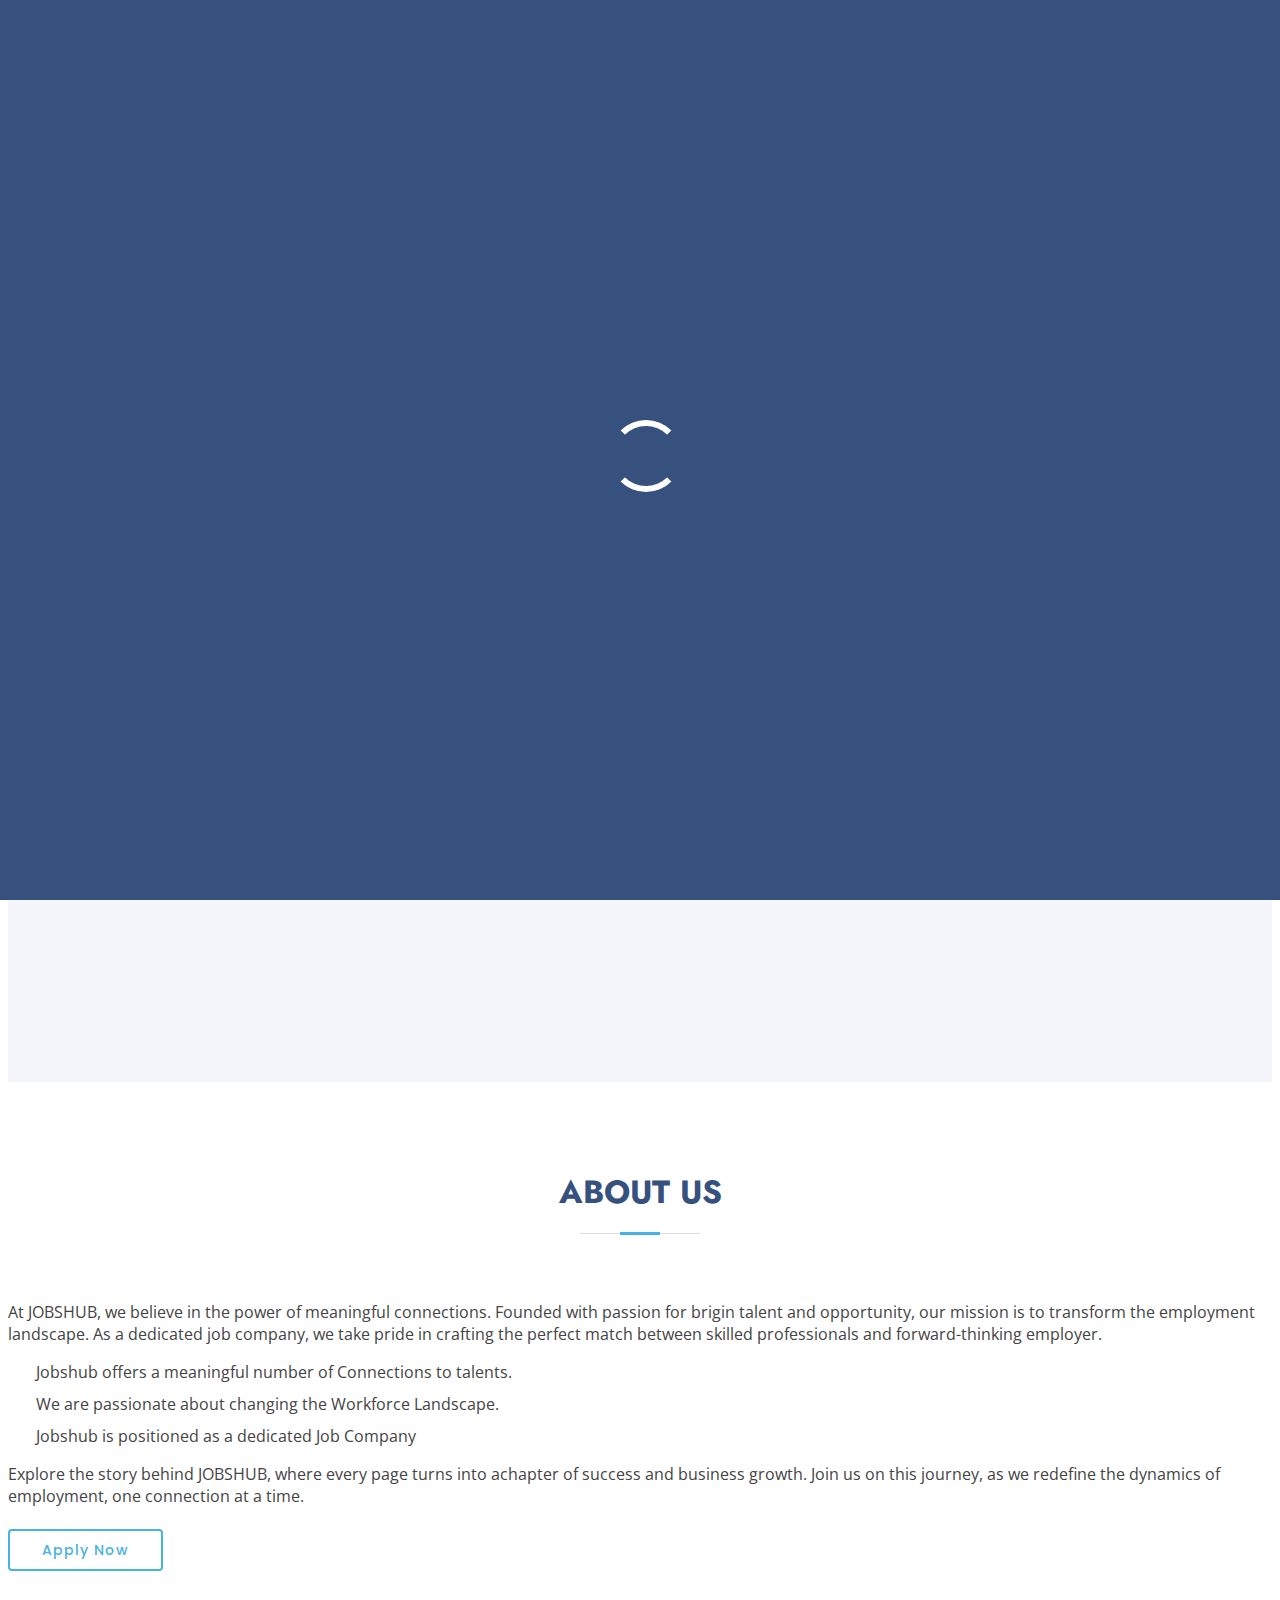
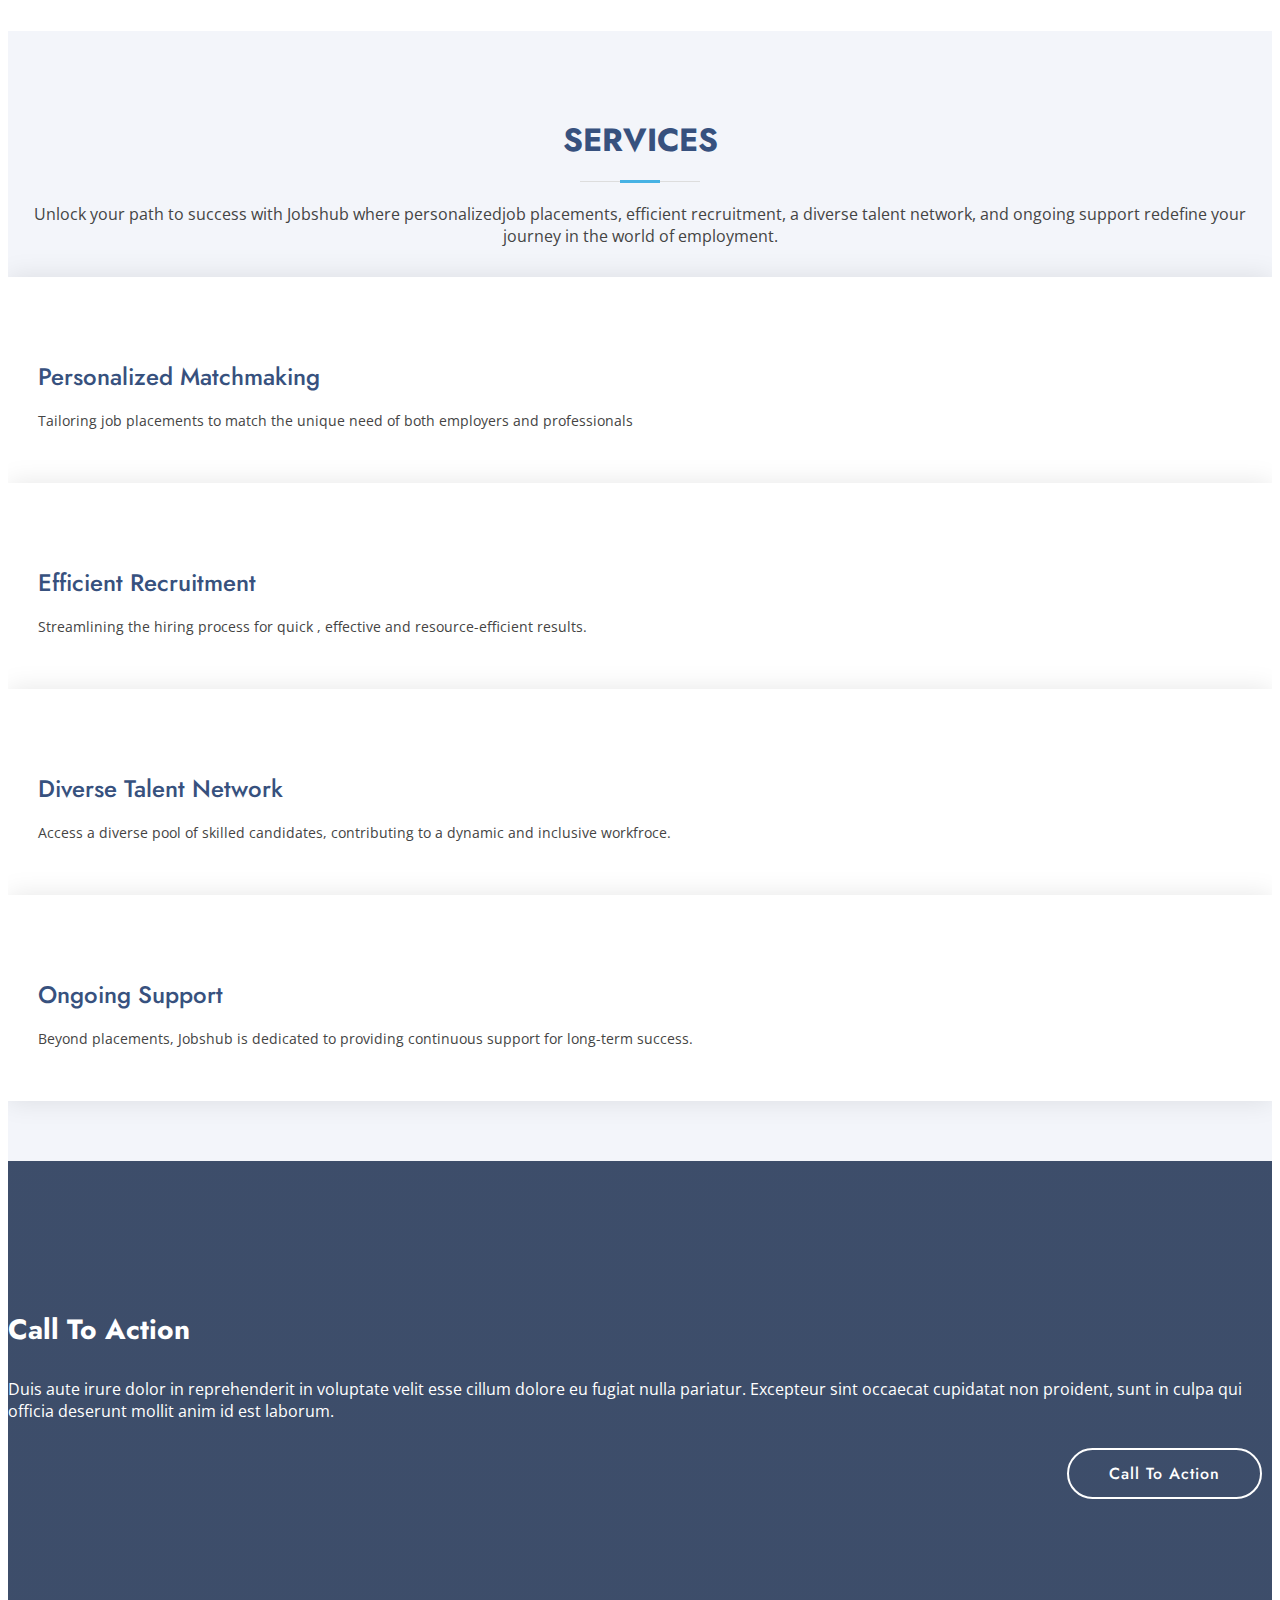
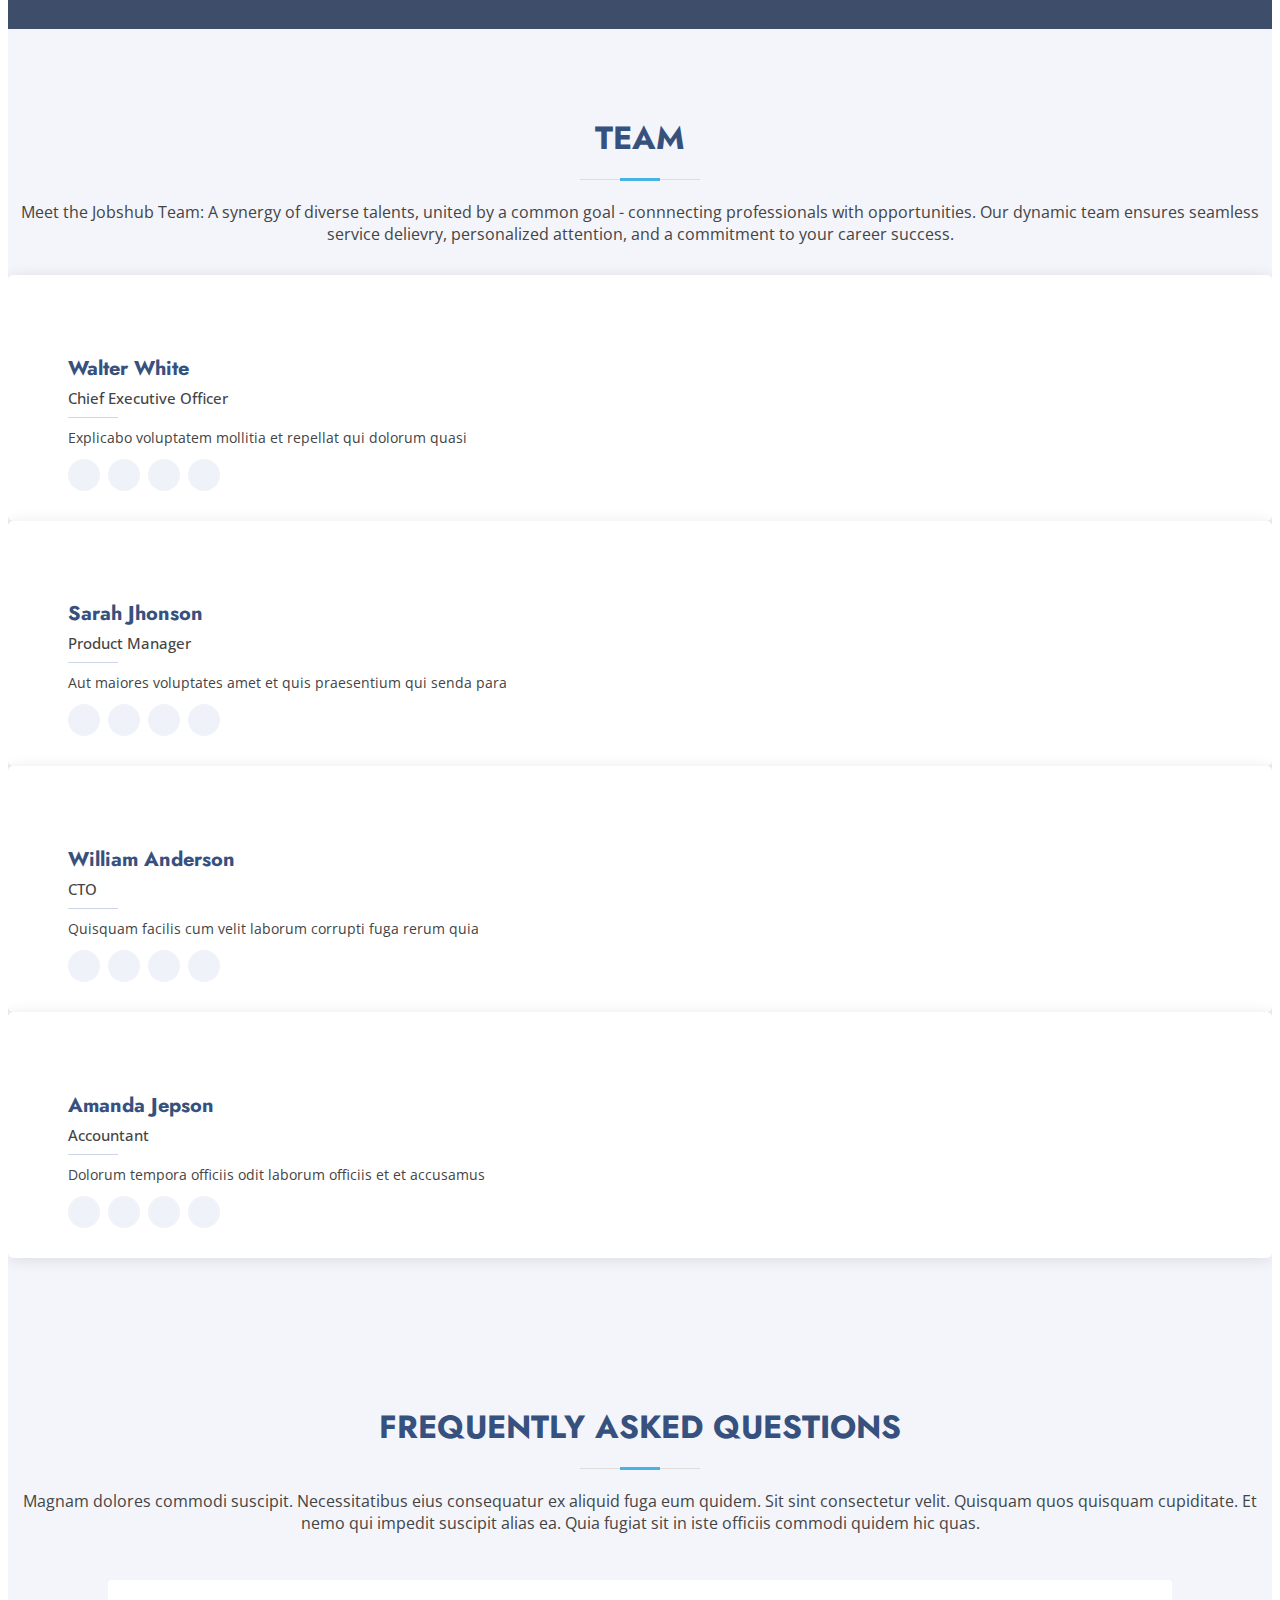
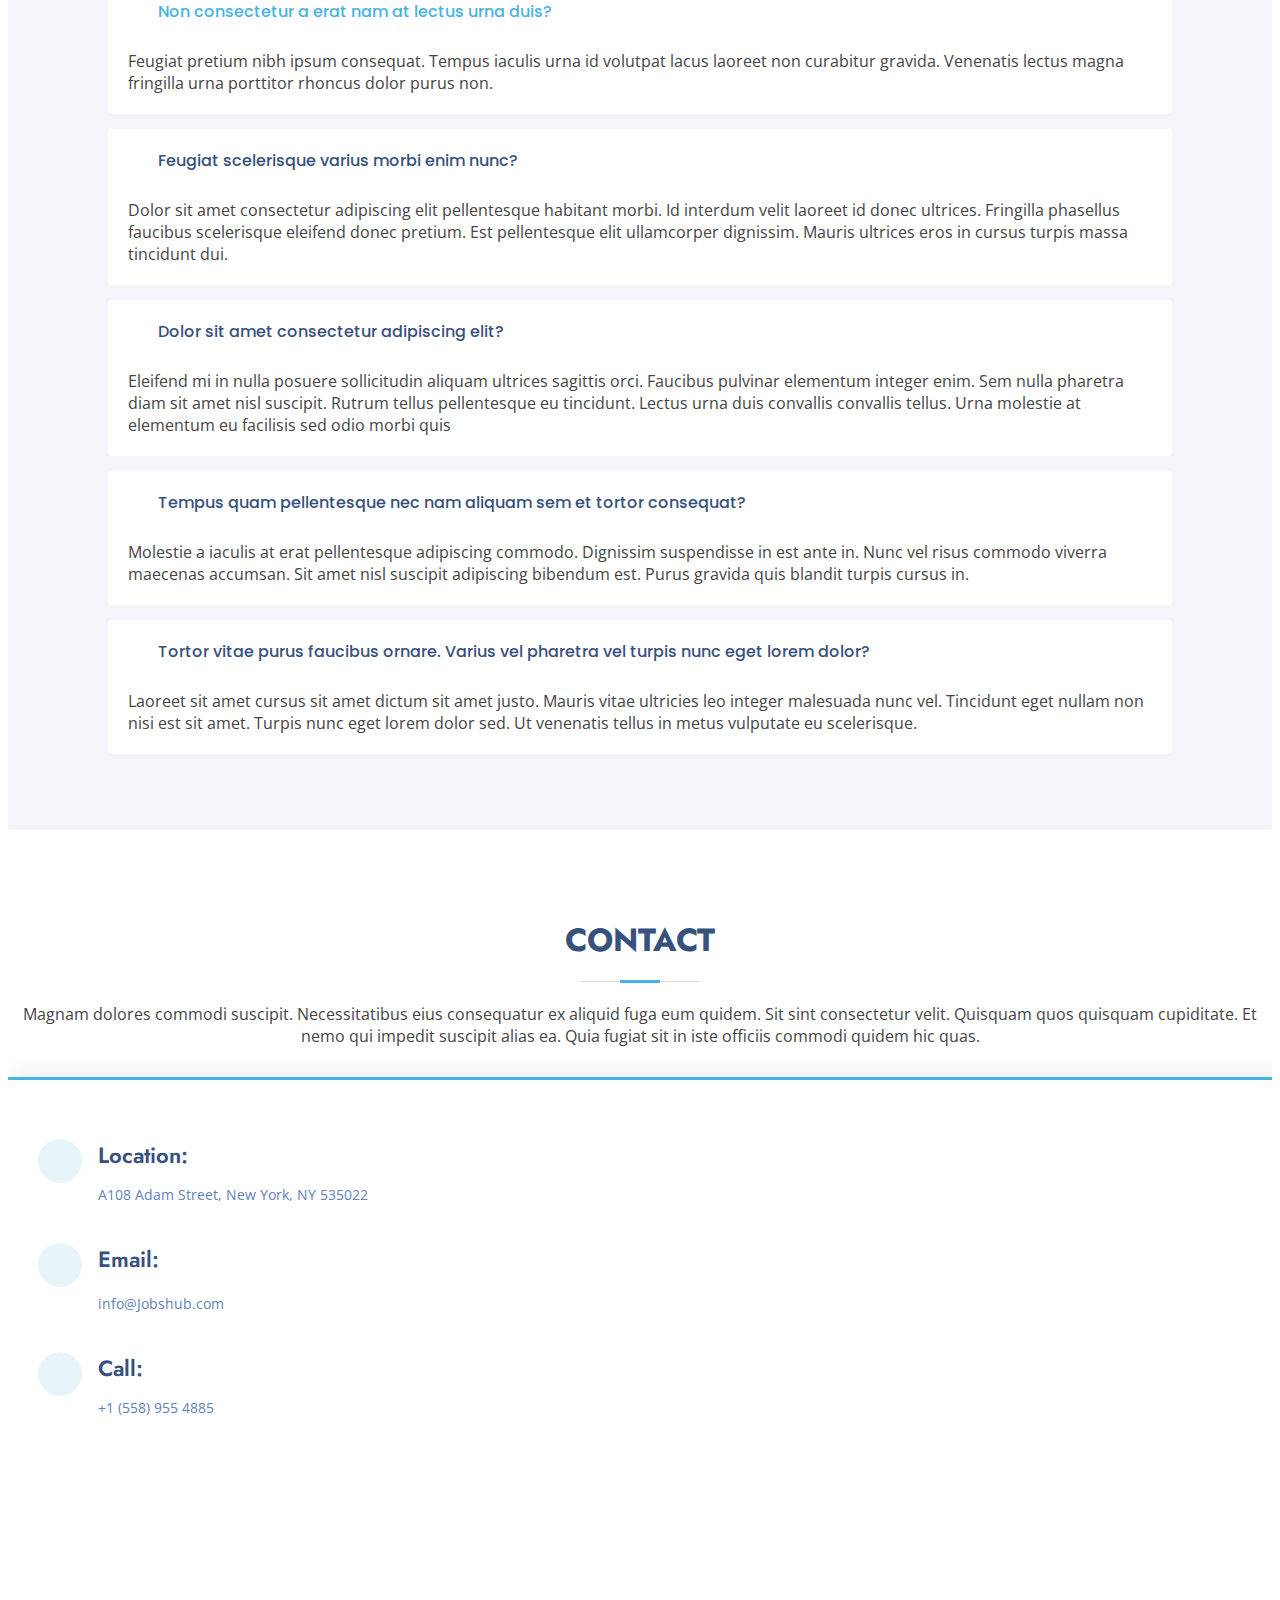
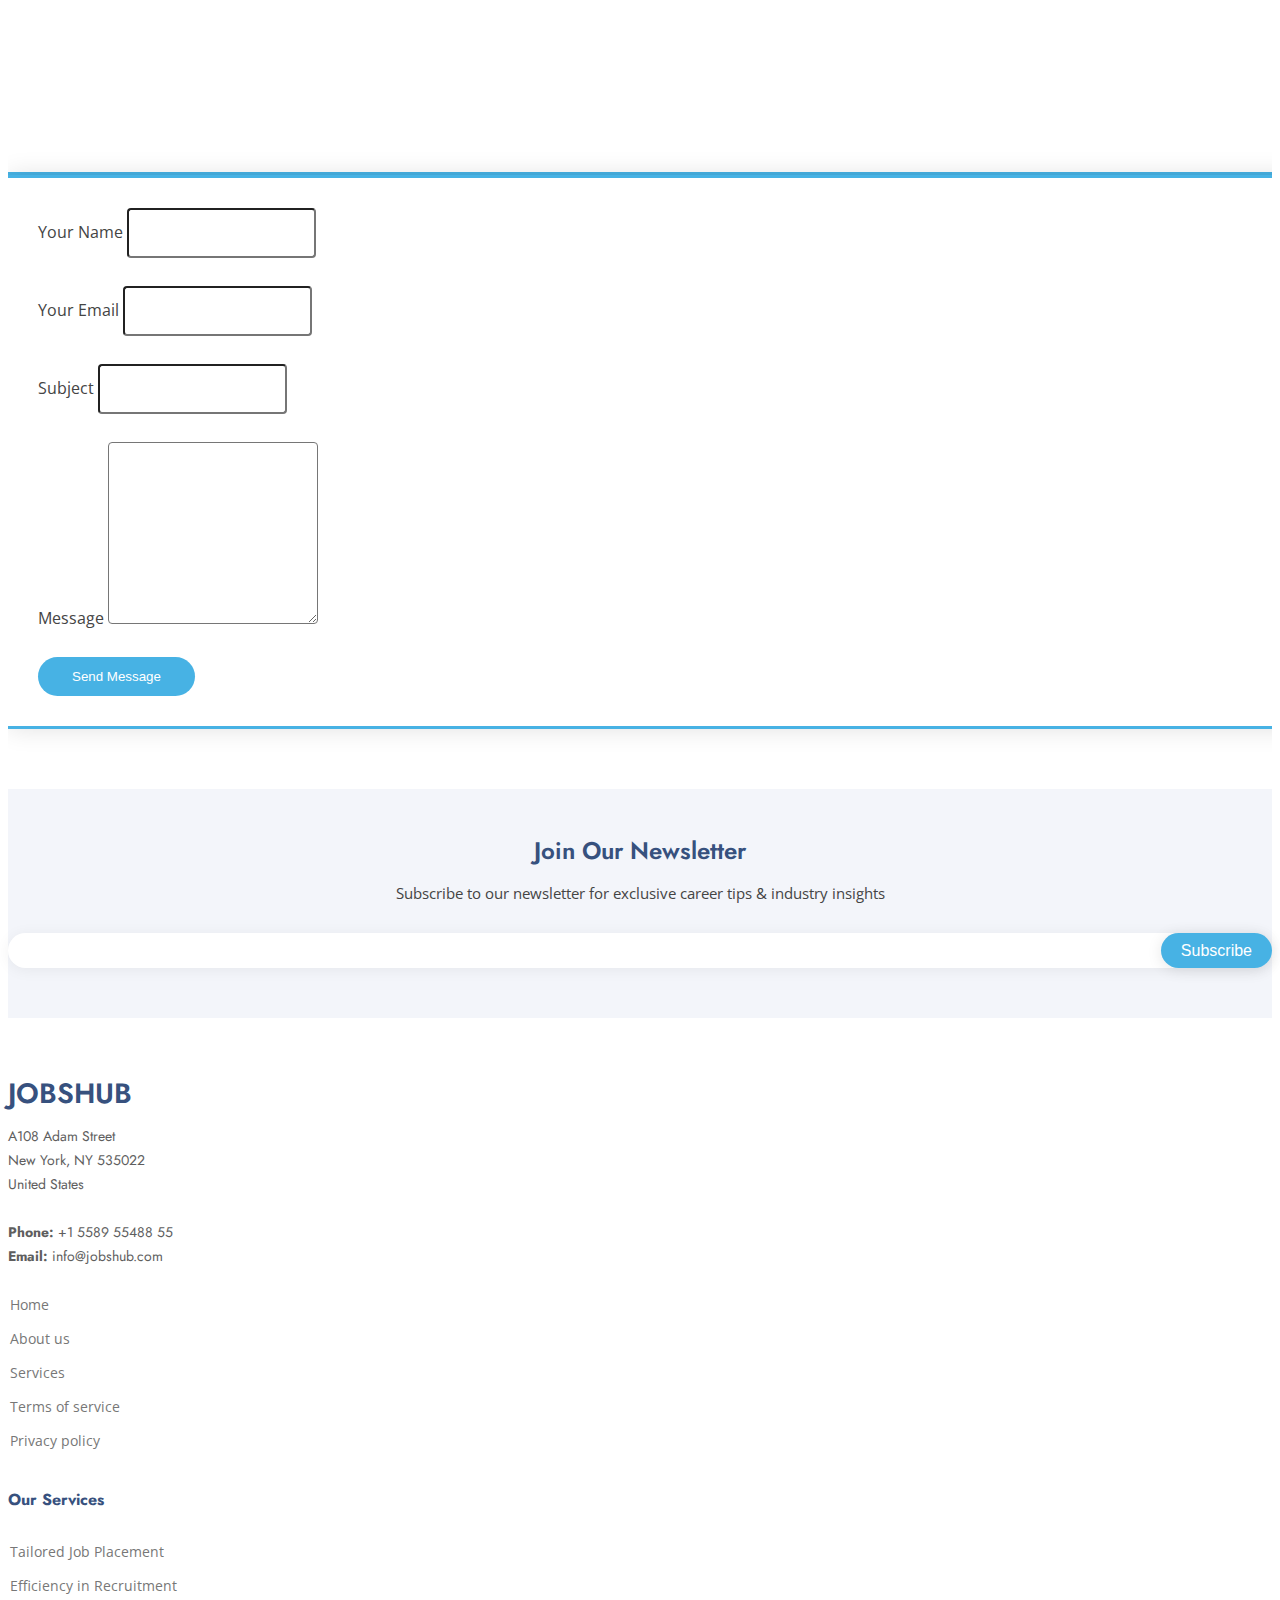
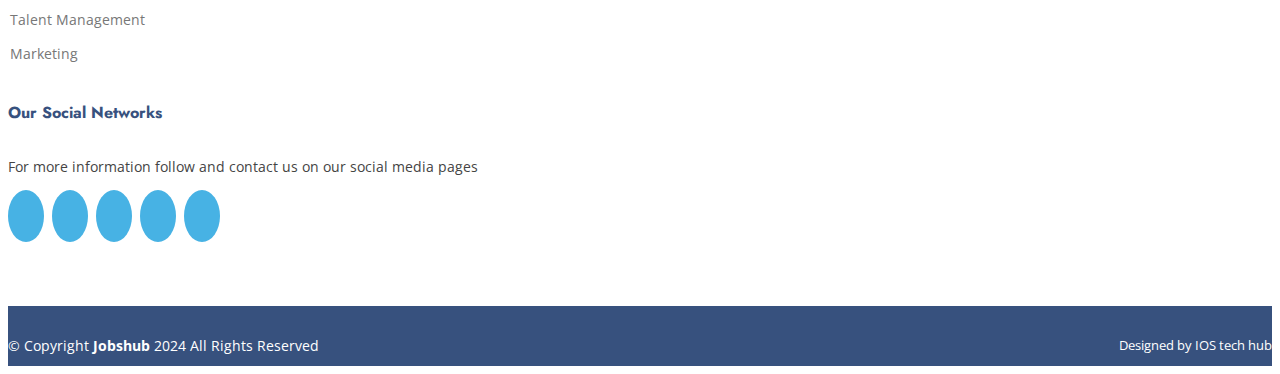
==== index.html @ 95144f4e "more general update and linked apply page" ====
<!DOCTYPE html>
<html lang="en">
<head>
  <meta charset="utf-8">
  <meta content="width=device-width, initial-scale=1.0" name="viewport">

  <title>JOBSHUB Website - Job Portal</title>
  <meta content="" name="description">
  <meta content="" name="keywords">

  <!-- Favicons -->
  <!-- <link href="assets/img/favicon.png" rel="icon">
  <link href="assets/img/apple-touch-icon.png" rel="apple-touch-icon"> -->
  <!-- Google Fonts -->
  <link href="https://fonts.googleapis.com/css?family=Open+Sans:300,300i,400,400i,600,600i,700,700i|Jost:300,300i,400,400i,500,500i,600,600i,700,700i|Poppins:300,300i,400,400i,500,500i,600,600i,700,700i" rel="stylesheet">
  <!-- Vendor CSS Files -->
  <link href="assets/vendor/aos/aos.css" rel="stylesheet">
  <link href="assets/vendor/bootstrap/css/bootstrap.min.css" rel="stylesheet">
  <link href="assets/vendor/bootstrap-icons/bootstrap-icons.css" rel="stylesheet">
  <link href="assets/vendor/boxicons/css/boxicons.min.css" rel="stylesheet">
  <link href="assets/vendor/glightbox/css/glightbox.min.css" rel="stylesheet">
  <link href="assets/vendor/remixicon/remixicon.css" rel="stylesheet">
  <link href="assets/vendor/swiper/swiper-bundle.min.css" rel="stylesheet">

  <!-- Main CSS File -->
  <link href="assets/css/style.css" rel="stylesheet">

 
</head>

<body>

  <!-- ======= Header ======= -->
  <header id="header" class="fixed-top ">
    <div class="container d-flex align-items-center">

      <h1 class="logo me-auto"><a href="index.html">Jobshub</a></h1>
      <nav id="navbar" class="navbar">
        <ul>
          <li><a class="nav-link scrollto active" href="#hero">Home</a></li>
          <li><a class="nav-link scrollto" href="#about">About</a></li>
          <li><a class="nav-link scrollto" href="#services">Services</a></li>
          <li><a class="nav-link scrollto" href="#team">Team</a></li>
          <li><a class="nav-link scrollto" href="#contact">Contact</a></li>
          <li><a class="getstarted scrollto" href="apply.html">Apply Now</a></li>
        </ul>
        <i class="bi bi-list mobile-nav-toggle"></i>
      </nav>
      
      <!-- .navbar -->

    </div>
  </header>
  
  <!-- End Header -->

  <!-- ======= Hero Section ======= -->
  <section id="hero" class="d-flex align-items-center">

    <div class="container">
      <div class="row">
        <div class="col-lg-6 d-flex flex-column justify-content-center pt-4 pt-lg-0 order-2 order-lg-1" data-aos="fade-up" data-aos-delay="200">
          <h1>Welcome to Jobshub where we link talents with exceptional jobs</h1>
          <h2>Elevate your workforce with our seemless remote job placement opportunities</h2>
          <div class="d-flex justify-content-center justify-content-lg-start">
            <a href="apply.html" class="btn-get-started scrollto">Apply Now</a>
          </div>
        </div>
        <div class="col-lg-6 order-1 order-lg-2 hero-img" data-aos="zoom-in" data-aos-delay="200">
          <img src="assets/img/hero-img.png" class="img-fluid animated" alt="">
        </div>
      </div>
    </div>

  </section><!-- End Hero -->

  <main id="main">

    <!-- ======= Clients Section ======= -->
    <section id="clients" class="clients section-bg">
      <div class="container">

        <div class="row" data-aos="zoom-in">

          <div class="col-lg-2 col-md-4 col-6 d-flex align-items-center justify-content-center">
            <img src="assets/img/clients/client-1.png" class="img-fluid" alt="">
          </div>

          <div class="col-lg-2 col-md-4 col-6 d-flex align-items-center justify-content-center">
            <img src="assets/img/clients/client-2.png" class="img-fluid" alt="">
          </div>

          <div class="col-lg-2 col-md-4 col-6 d-flex align-items-center justify-content-center">
            <img src="assets/img/clients/client-3.png" class="img-fluid" alt="">
          </div>

          <div class="col-lg-2 col-md-4 col-6 d-flex align-items-center justify-content-center">
            <img src="assets/img/clients/client-4.png" class="img-fluid" alt="">
          </div>

          <div class="col-lg-2 col-md-4 col-6 d-flex align-items-center justify-content-center">
            <img src="assets/img/clients/client-5.png" class="img-fluid" alt="">
          </div>

          <div class="col-lg-2 col-md-4 col-6 d-flex align-items-center justify-content-center">
            <img src="assets/img/clients/client-6.png" class="img-fluid" alt="">
          </div>

        </div>

      </div>
    </section>
    
    <!-- End Clients Section -->

    <!-- ======= About Us Section ======= -->
    <section id="about" class="about">
      <div class="container" data-aos="fade-up">

        <div class="section-title">
          <h2>About Us</h2>
        </div>

        <div class="row content">
          <div class="col-lg-6">
            <p>
              At JOBSHUB, we believe in the power of meaningful connections. Founded with passion for brigin talent and opportunity, our mission is to transform the employment landscape. As a dedicated job company, we take pride in crafting the perfect match between skilled professionals and forward-thinking employer.
            </p>
            <ul>
              <li><i class="ri-check-double-line"></i> Jobshub offers a meaningful number of Connections to talents. </li>
              <li><i class="ri-check-double-line"></i> We are passionate about changing the Workforce Landscape.</li>
              <li><i class="ri-check-double-line"></i> Jobshub is positioned as a dedicated Job Company  <li>
            </ul>
          </div>
          <div class="col-lg-6 pt-4 pt-lg-0">
            <p>
              Explore the story behind JOBSHUB, where every page turns into achapter of success and business growth. Join us on this journey, as we redefine the dynamics of employment, one connection at a time.
            </p>
            <a href="#" class="btn-learn-more">Apply Now</a>
          </div>
        </div>

      </div>
    </section><!-- End About Us Section -->

    <!-- ======= Why Us Section ======= -->
    <!-- <section id="why-us" class="why-us section-bg">
      <div class="container-fluid" data-aos="fade-up">

        <div class="row">

          <div class="col-lg-7 d-flex flex-column justify-content-center align-items-stretch  order-2 order-lg-1">

            <div class="content">
              <h3>Eum ipsam laborum deleniti <strong>velit pariatur architecto aut nihil</strong></h3>
              <p>
                Lorem ipsum dolor sit amet, consectetur adipiscing elit, sed do eiusmod tempor incididunt ut labore et dolore magna aliqua. Duis aute irure dolor in reprehenderit
              </p>
            </div>

            <div class="accordion-list">
              <ul>
                <li>
                  <a data-bs-toggle="collapse" class="collapse" data-bs-target="#accordion-list-1"><span>01</span> Non consectetur a erat nam at lectus urna duis? <i class="bx bx-chevron-down icon-show"></i><i class="bx bx-chevron-up icon-close"></i></a>
                  <div id="accordion-list-1" class="collapse show" data-bs-parent=".accordion-list">
                    <p>
                      Feugiat pretium nibh ipsum consequat. Tempus iaculis urna id volutpat lacus laoreet non curabitur gravida. Venenatis lectus magna fringilla urna porttitor rhoncus dolor purus non.
                    </p>
                  </div>
                </li>

                <li>
                  <a data-bs-toggle="collapse" data-bs-target="#accordion-list-2" class="collapsed"><span>02</span> Feugiat scelerisque varius morbi enim nunc? <i class="bx bx-chevron-down icon-show"></i><i class="bx bx-chevron-up icon-close"></i></a>
                  <div id="accordion-list-2" class="collapse" data-bs-parent=".accordion-list">
                    <p>
                      Dolor sit amet consectetur adipiscing elit pellentesque habitant morbi. Id interdum velit laoreet id donec ultrices. Fringilla phasellus faucibus scelerisque eleifend donec pretium. Est pellentesque elit ullamcorper dignissim. Mauris ultrices eros in cursus turpis massa tincidunt dui.
                    </p>
                  </div>
                </li>

                <li>
                  <a data-bs-toggle="collapse" data-bs-target="#accordion-list-3" class="collapsed"><span>03</span> Dolor sit amet consectetur adipiscing elit? <i class="bx bx-chevron-down icon-show"></i><i class="bx bx-chevron-up icon-close"></i></a>
                  <div id="accordion-list-3" class="collapse" data-bs-parent=".accordion-list">
                    <p>
                      Eleifend mi in nulla posuere sollicitudin aliquam ultrices sagittis orci. Faucibus pulvinar elementum integer enim. Sem nulla pharetra diam sit amet nisl suscipit. Rutrum tellus pellentesque eu tincidunt. Lectus urna duis convallis convallis tellus. Urna molestie at elementum eu facilisis sed odio morbi quis
                    </p>
                  </div>
                </li>

              </ul>
            </div>

          </div>

          <div class="col-lg-5 align-items-stretch order-1 order-lg-2 img" style='background-image: url("assets/img/why-us.png");' data-aos="zoom-in" data-aos-delay="150">&nbsp;</div>
        </div>

      </div>
    </section> -->

    <!-- End Why Us Section  -->

    <!-- ======= Skills Section ======= -->
    <!-- <section id="skills" class="skills">
      <div class="container" data-aos="fade-up">

        <div class="row">
          <div class="col-lg-6 d-flex align-items-center" data-aos="fade-right" data-aos-delay="100">
            <img src="assets/img/skills.png" class="img-fluid" alt="">
          </div>
          <div class="col-lg-6 pt-4 pt-lg-0 content" data-aos="fade-left" data-aos-delay="100">
            <h3>Voluptatem dignissimos provident quasi corporis voluptates</h3>
            <p class="fst-italic">
              Lorem ipsum dolor sit amet, consectetur adipiscing elit, sed do eiusmod tempor incididunt ut labore et dolore
              magna aliqua.
            </p>

            <div class="skills-content">

              <div class="progress">
                <span class="skill">HTML <i class="val">100%</i></span>
                <div class="progress-bar-wrap">
                  <div class="progress-bar" role="progressbar" aria-valuenow="100" aria-valuemin="0" aria-valuemax="100"></div>
                </div>
              </div>

              <div class="progress">
                <span class="skill">CSS <i class="val">90%</i></span>
                <div class="progress-bar-wrap">
                  <div class="progress-bar" role="progressbar" aria-valuenow="90" aria-valuemin="0" aria-valuemax="100"></div>
                </div>
              </div>

              <div class="progress">
                <span class="skill">JavaScript <i class="val">75%</i></span>
                <div class="progress-bar-wrap">
                  <div class="progress-bar" role="progressbar" aria-valuenow="75" aria-valuemin="0" aria-valuemax="100"></div>
                </div>
              </div>

              <div class="progress">
                <span class="skill">Photoshop <i class="val">55%</i></span>
                <div class="progress-bar-wrap">
                  <div class="progress-bar" role="progressbar" aria-valuenow="55" aria-valuemin="0" aria-valuemax="100"></div>
                </div>
              </div>

            </div>

          </div>
        </div>

      </div>
    </section> -->
    
    <!-- End Skills Section -->

    <!-- ======= Services Section ======= -->
    <section id="services" class="services section-bg">
      <div class="container" data-aos="fade-up">

        <div class="section-title">
          <h2>Services</h2>
          <p>Unlock your path to success with Jobshub where personalizedjob placements, efficient recruitment, a diverse talent network, and ongoing support redefine your journey in the world of employment.</p>
        </div>

        <div class="row">
          <div class="col-xl-3 col-md-6 d-flex align-items-stretch" data-aos="zoom-in" data-aos-delay="100">
            <div class="icon-box">
              <div class="icon"><i class="bx bxl-dribbble"></i></div>
              <h4><a href="">Personalized Matchmaking</a></h4>
              <p>Tailoring job placements to match the unique need of both employers and professionals </p>
            </div>
          </div>

          <div class="col-xl-3 col-md-6 d-flex align-items-stretch mt-4 mt-md-0" data-aos="zoom-in" data-aos-delay="200">
            <div class="icon-box">
              <div class="icon"><i class="bx bx-file"></i></div>
              <h4><a href="">Efficient Recruitment </a></h4>
              <p>Streamlining the hiring process for quick , effective and resource-efficient results.</p>
            </div>
          </div>

          <div class="col-xl-3 col-md-6 d-flex align-items-stretch mt-4 mt-xl-0" data-aos="zoom-in" data-aos-delay="300">
            <div class="icon-box">
              <div class="icon"><i class="bx bx-layer"></i></div>
              <h4><a href="">Diverse Talent Network </a></h4>
              <p>Access a diverse pool of skilled candidates, contributing to a dynamic and inclusive workfroce.</p>
            </div>
          </div>

          <div class="col-xl-3 col-md-6 d-flex align-items-stretch mt-4 mt-xl-0" data-aos="zoom-in" data-aos-delay="400">
            <div class="icon-box">
              <div class="icon"><i class="bx bx-tachometer"></i></div>
              <h4><a href="">Ongoing Support</a></h4>
              <p>Beyond placements, Jobshub is dedicated to providing continuous support for long-term success.</p>
            </div>
          </div>

        </div>

      </div>
    </section><!-- End Services Section -->

    <!-- ======= Cta Section ======= -->
    <section id="cta" class="cta">
      <div class="container" data-aos="zoom-in">

        <div class="row">
          <div class="col-lg-9 text-center text-lg-start">
            <h3>Call To Action</h3>
            <p> Duis aute irure dolor in reprehenderit in voluptate velit esse cillum dolore eu fugiat nulla pariatur. Excepteur sint occaecat cupidatat non proident, sunt in culpa qui officia deserunt mollit anim id est laborum.</p>
          </div>
          <div class="col-lg-3 cta-btn-container text-center">
            <a class="cta-btn align-middle" href="#">Call To Action</a>
          </div>
        </div>

      </div>
    </section><!-- End Cta Section -->


    <!-- ======= Team Section ======= -->
    <section id="team" class="team section-bg">
      <div class="container" data-aos="fade-up">

        <div class="section-title">
          <h2>Team</h2>
          <p>Meet the Jobshub Team: A synergy of diverse talents, united by a common goal - connnecting professionals with opportunities. Our dynamic team ensures seamless service delievry, personalized attention, and a commitment to your career success. </p>
        </div>

        <div class="row">

          <div class="col-lg-6" data-aos="zoom-in" data-aos-delay="100">
            <div class="member d-flex align-items-start">
              <div class="pic"><img src="assets/img/team/team-1.jpg" class="img-fluid" alt=""></div>
              <div class="member-info">
                <h4>Walter White</h4>
                <span>Chief Executive Officer</span>
                <p>Explicabo voluptatem mollitia et repellat qui dolorum quasi</p>
                <div class="social">
                  <a href=""><i class="ri-twitter-fill"></i></a>
                  <a href=""><i class="ri-facebook-fill"></i></a>
                  <a href=""><i class="ri-instagram-fill"></i></a>
                  <a href=""> <i class="ri-linkedin-box-fill"></i> </a>
                </div>
              </div>
            </div>
          </div>

          <div class="col-lg-6 mt-4 mt-lg-0" data-aos="zoom-in" data-aos-delay="200">
            <div class="member d-flex align-items-start">
              <div class="pic"><img src="assets/img/team/team-2.jpg" class="img-fluid" alt=""></div>
              <div class="member-info">
                <h4>Sarah Jhonson</h4>
                <span>Product Manager</span>
                <p>Aut maiores voluptates amet et quis praesentium qui senda para</p>
                <div class="social">
                  <a href=""><i class="ri-twitter-fill"></i></a>
                  <a href=""><i class="ri-facebook-fill"></i></a>
                  <a href=""><i class="ri-instagram-fill"></i></a>
                  <a href=""> <i class="ri-linkedin-box-fill"></i> </a>
                </div>
              </div>
            </div>
          </div>

          <div class="col-lg-6 mt-4" data-aos="zoom-in" data-aos-delay="300">
            <div class="member d-flex align-items-start">
              <div class="pic"><img src="assets/img/team/team-3.jpg" class="img-fluid" alt=""></div>
              <div class="member-info">
                <h4>William Anderson</h4>
                <span>CTO</span>
                <p>Quisquam facilis cum velit laborum corrupti fuga rerum quia</p>
                <div class="social">
                  <a href=""><i class="ri-twitter-fill"></i></a>
                  <a href=""><i class="ri-facebook-fill"></i></a>
                  <a href=""><i class="ri-instagram-fill"></i></a>
                  <a href=""> <i class="ri-linkedin-box-fill"></i> </a>
                </div>
              </div>
            </div>
          </div>

          <div class="col-lg-6 mt-4" data-aos="zoom-in" data-aos-delay="400">
            <div class="member d-flex align-items-start">
              <div class="pic"><img src="assets/img/team/team-4.jpg" class="img-fluid" alt=""></div>
              <div class="member-info">
                <h4>Amanda Jepson</h4>
                <span>Accountant</span>
                <p>Dolorum tempora officiis odit laborum officiis et et accusamus</p>
                <div class="social">
                  <a href=""><i class="ri-twitter-fill"></i></a>
                  <a href=""><i class="ri-facebook-fill"></i></a>
                  <a href=""><i class="ri-instagram-fill"></i></a>
                  <a href=""> <i class="ri-linkedin-box-fill"></i> </a>
                </div>
              </div>
            </div>
          </div>

        </div>

      </div>
    </section>
    <!-- End Team Section -->
    <!-- ======= Frequently Asked Questions Section ======= -->
    <section id="faq" class="faq section-bg">
      <div class="container" data-aos="fade-up">

        <div class="section-title">
          <h2>Frequently Asked Questions</h2>
          <p>Magnam dolores commodi suscipit. Necessitatibus eius consequatur ex aliquid fuga eum quidem. Sit sint consectetur velit. Quisquam quos quisquam cupiditate. Et nemo qui impedit suscipit alias ea. Quia fugiat sit in iste officiis commodi quidem hic quas.</p>
        </div>

        <div class="faq-list">
          <ul>
            <li data-aos="fade-up" data-aos-delay="100">
              <i class="bx bx-help-circle icon-help"></i> <a data-bs-toggle="collapse" class="collapse" data-bs-target="#faq-list-1">Non consectetur a erat nam at lectus urna duis? <i class="bx bx-chevron-down icon-show"></i><i class="bx bx-chevron-up icon-close"></i></a>
              <div id="faq-list-1" class="collapse show" data-bs-parent=".faq-list">
                <p>
                  Feugiat pretium nibh ipsum consequat. Tempus iaculis urna id volutpat lacus laoreet non curabitur gravida. Venenatis lectus magna fringilla urna porttitor rhoncus dolor purus non.
                </p>
              </div>
            </li>

            <li data-aos="fade-up" data-aos-delay="200">
              <i class="bx bx-help-circle icon-help"></i> <a data-bs-toggle="collapse" data-bs-target="#faq-list-2" class="collapsed">Feugiat scelerisque varius morbi enim nunc? <i class="bx bx-chevron-down icon-show"></i><i class="bx bx-chevron-up icon-close"></i></a>
              <div id="faq-list-2" class="collapse" data-bs-parent=".faq-list">
                <p>
                  Dolor sit amet consectetur adipiscing elit pellentesque habitant morbi. Id interdum velit laoreet id donec ultrices. Fringilla phasellus faucibus scelerisque eleifend donec pretium. Est pellentesque elit ullamcorper dignissim. Mauris ultrices eros in cursus turpis massa tincidunt dui.
                </p>
              </div>
            </li>

            <li data-aos="fade-up" data-aos-delay="300">
              <i class="bx bx-help-circle icon-help"></i> <a data-bs-toggle="collapse" data-bs-target="#faq-list-3" class="collapsed">Dolor sit amet consectetur adipiscing elit? <i class="bx bx-chevron-down icon-show"></i><i class="bx bx-chevron-up icon-close"></i></a>
              <div id="faq-list-3" class="collapse" data-bs-parent=".faq-list">
                <p>
                  Eleifend mi in nulla posuere sollicitudin aliquam ultrices sagittis orci. Faucibus pulvinar elementum integer enim. Sem nulla pharetra diam sit amet nisl suscipit. Rutrum tellus pellentesque eu tincidunt. Lectus urna duis convallis convallis tellus. Urna molestie at elementum eu facilisis sed odio morbi quis
                </p>
              </div>
            </li>

            <li data-aos="fade-up" data-aos-delay="400">
              <i class="bx bx-help-circle icon-help"></i> <a data-bs-toggle="collapse" data-bs-target="#faq-list-4" class="collapsed">Tempus quam pellentesque nec nam aliquam sem et tortor consequat? <i class="bx bx-chevron-down icon-show"></i><i class="bx bx-chevron-up icon-close"></i></a>
              <div id="faq-list-4" class="collapse" data-bs-parent=".faq-list">
                <p>
                  Molestie a iaculis at erat pellentesque adipiscing commodo. Dignissim suspendisse in est ante in. Nunc vel risus commodo viverra maecenas accumsan. Sit amet nisl suscipit adipiscing bibendum est. Purus gravida quis blandit turpis cursus in.
                </p>
              </div>
            </li>

            <li data-aos="fade-up" data-aos-delay="500">
              <i class="bx bx-help-circle icon-help"></i> <a data-bs-toggle="collapse" data-bs-target="#faq-list-5" class="collapsed">Tortor vitae purus faucibus ornare. Varius vel pharetra vel turpis nunc eget lorem dolor? <i class="bx bx-chevron-down icon-show"></i><i class="bx bx-chevron-up icon-close"></i></a>
              <div id="faq-list-5" class="collapse" data-bs-parent=".faq-list">
                <p>
                  Laoreet sit amet cursus sit amet dictum sit amet justo. Mauris vitae ultricies leo integer malesuada nunc vel. Tincidunt eget nullam non nisi est sit amet. Turpis nunc eget lorem dolor sed. Ut venenatis tellus in metus vulputate eu scelerisque.
                </p>
              </div>
            </li>

          </ul>
        </div>

      </div>
    </section><!-- End Frequently Asked Questions Section -->

    <!-- ======= Contact Section ======= -->
    <section id="contact" class="contact">
      <div class="container" data-aos="fade-up">

        <div class="section-title">
          <h2>Contact</h2>
          <p>Magnam dolores commodi suscipit. Necessitatibus eius consequatur ex aliquid fuga eum quidem. Sit sint consectetur velit. Quisquam quos quisquam cupiditate. Et nemo qui impedit suscipit alias ea. Quia fugiat sit in iste officiis commodi quidem hic quas.</p>
        </div>

        <div class="row">

          <div class="col-lg-5 d-flex align-items-stretch">
            <div class="info">
              <div class="address">
                <i class="bi bi-geo-alt"></i>
                <h4>Location:</h4>
                <p>A108 Adam Street, New York, NY 535022</p>
              </div>

              <div class="email">
                <i class="bi bi-envelope"></i>
                <h4>Email:</h4>
                <p>info@Jobshub.com</p>
              </div>

              <div class="phone">
                <i class="bi bi-phone"></i>
                <h4>Call:</h4>
                <p>+1 (558) 955 4885</p>
              </div>

              <iframe src="https://www.google.com/maps/embed?pb=!1m14!1m8!1m3!1d12097.433213460943!2d-74.0062269!3d40.7101282!3m2!1i1024!2i768!4f13.1!3m3!1m2!1s0x0%3A0xb89d1fe6bc499443!2sDowntown+Conference+Center!5e0!3m2!1smk!2sbg!4v1539943755621" frameborder="0" style="border:0; width: 100%; height: 290px;" allowfullscreen></iframe>
            </div>

          </div>

          <div class="col-lg-7 mt-5 mt-lg-0 d-flex align-items-stretch">
            <form method="post" role="form" class="email-form">
              <div class="row">
                <div class="form-group col-md-6">
                  <label for="name">Your Name</label>
                  <input type="text" name="name" class="form-control" id="name" required>
                </div>
                <div class="form-group col-md-6">
                  <label for="name">Your Email</label>
                  <input type="email" class="form-control" name="email" id="email" required>
                </div>
              </div>
              <div class="form-group">
                <label for="name">Subject</label>
                <input type="text" class="form-control" name="subject" id="subject" required>
              </div>
              <div class="form-group">
                <label for="name">Message</label>
                <textarea class="form-control" name="message" rows="10" required></textarea>
              </div>
              <div class="text-center"><button type="submit">Send Message</button></div>
            </form>
          </div>

        </div>

      </div>
    </section>
    <!-- End Contact Section -->

  </main><!-- End #main -->

  <!-- ======= Footer ======= -->
  <footer id="footer">

    <div class="footer-newsletter">
      <div class="container">
        <div class="row justify-content-center">
          <div class="col-lg-6">
            <h4>Join Our Newsletter</h4>
            <p>Subscribe to our newsletter for exclusive career tips & industry insights</p>
            <form action="" method="post">
              <input type="email" name="email"><input type="submit" value="Subscribe">
            </form>
          </div>
        </div>
      </div>
    </div>

    <div class="footer-top">
      <div class="container">
        <div class="row">

          <div class="col-lg-3 col-md-6 footer-contact">
            <h3>Jobshub</h3>
            <p>
              A108 Adam Street <br>
              New York, NY 535022<br>
              United States <br><br>
              <strong>Phone:</strong> +1 5589 55488 55<br>
              <strong>Email:</strong> info@jobshub.com<br>
            </p>
          </div>

          <div class="col-lg-3 col-md-6 footer-links">
            <ul>
              <li><i class="bx bx-chevron-right"></i> <a href="#">Home</a></li>
              <li><i class="bx bx-chevron-right"></i> <a href="#">About us</a></li>
              <li><i class="bx bx-chevron-right"></i> <a href="#">Services</a></li>
              <li><i class="bx bx-chevron-right"></i> <a href="#">Terms of service</a></li>
              <li><i class="bx bx-chevron-right"></i> <a href="#">Privacy policy</a></li>
            </ul>
          </div>

          <div class="col-lg-3 col-md-6 footer-links">
            <h4>Our Services</h4>
            <ul>
              <li><i class="bx bx-chevron-right"></i> <a href="#">Tailored Job Placement</a></li>
              <li><i class="bx bx-chevron-right"></i> <a href="#">Efficiency in Recruitment</a></li>
              <li><i class="bx bx-chevron-right"></i> <a href="#">Talent Management</a></li>
              <li><i class="bx bx-chevron-right"></i> <a href="#">Marketing</a></li>
            </ul>
          </div>

          <div class="col-lg-3 col-md-6 footer-links">
            <h4>Our Social Networks</h4>
            <p>For more information follow and contact us on our social media pages</p>
            <div class="social-links mt-3">
              <a href="#" class="twitter"><i class="bx bxl-twitter"></i></a>
              <a href="#" class="facebook"><i class="bx bxl-facebook"></i></a>
              <a href="#" class="instagram"><i class="bx bxl-instagram"></i></a>
              <a href="#" class="google-plus"><i class="bx bxl-skype"></i></a>
              <a href="#" class="linkedin"><i class="bx bxl-linkedin"></i></a>
            </div>
          </div>

        </div>
      </div>
    </div>

    <div class="container footer-bottom clearfix">
      <div class="copyright">
        &copy; Copyright <strong><span>Jobshub</span></strong> 2024 All Rights Reserved
      </div>
      <div class="credits">
        Designed by IOS tech hub</a>
      </div>
    </div>
  </footer>
  
  <!-- End Footer -->

  <div id="preloader"></div>
  <a href="#" class="back-to-top d-flex align-items-center justify-content-center"><i class="bi bi-arrow-up-short"></i></a>


  <script src="assets/vendor/aos/aos.js"></script>
  <script src="assets/vendor/bootstrap/js/bootstrap.bundle.min.js"></script>
  <script src="assets/vendor/glightbox/js/glightbox.min.js"></script>
  <script src="assets/vendor/isotope-layout/isotope.pkgd.min.js"></script>
  <script src="assets/vendor/swiper/swiper-bundle.min.js"></script>
  <script src="assets/vendor/waypoints/noframework.waypoints.js"></script>
  <script src="assets/vendor/php-email-form/validate.js"></script>
  <script src="assets/js/main.js"></script>

</body>

</html>
---- assets/css/style.css ----
/*--------------------------------------------------------------
# General
--------------------------------------------------------------*/
body {
  font-family: "Open Sans", sans-serif;
  color: #444444;
}

a {
  color: #47b2e4;
  text-decoration: none;
}

a:hover {
  color: #73c5eb;
  text-decoration: none;
}

h1,
h2,
h3,
h4,
h5,
h6 {
  font-family: "Jost", sans-serif;
}

/*--------------------------------------------------------------
# Preloader
--------------------------------------------------------------*/
#preloader {
  position: fixed;
  top: 0;
  left: 0;
  right: 0;
  bottom: 0;
  z-index: 9999;
  overflow: hidden;
  background: #37517e;
}

#preloader:before {
  content: "";
  position: fixed;
  top: calc(50% - 30px);
  left: calc(50% - 30px);
  border: 6px solid #37517e;
  border-top-color: #fff;
  border-bottom-color: #fff;
  border-radius: 50%;
  width: 60px;
  height: 60px;
  animation: animate-preloader 1s linear infinite;
}

@keyframes animate-preloader {
  0% {
    transform: rotate(0deg);
  }

  100% {
    transform: rotate(360deg);
  }
}

/*--------------------------------------------------------------
# Back to top button
--------------------------------------------------------------*/
.back-to-top {
  position: fixed;
  visibility: hidden;
  opacity: 0;
  right: 15px;
  bottom: 15px;
  z-index: 996;
  background: #47b2e4;
  width: 40px;
  height: 40px;
  border-radius: 50px;
  transition: all 0.4s;
}

.back-to-top i {
  font-size: 24px;
  color: #fff;
  line-height: 0;
}

.back-to-top:hover {
  background: #6bc1e9;
  color: #fff;
}

.back-to-top.active {
  visibility: visible;
  opacity: 1;
}

/*--------------------------------------------------------------
# Header
--------------------------------------------------------------*/
#header {
  transition: all 0.5s;
  color: #0c3c53;
  position: fixed;
  width:100%;
  z-index: 997;
  padding: 15px 0;
}

#header.header-scrolled,
#header.header-inner-pages {
  background: rgba(40, 58, 90, 0.9);
}

#header .logo {
  font-size: 30px;
  margin: 0;
  padding: 0;
  line-height: 1;
  font-weight: 500;
  letter-spacing: 2px;
  text-transform: uppercase;
}

#header .logo a {
  color: #fff;
}

#header .logo img {
  max-height: 40px;
}

/*--------------------------------------------------------------
# Navigation Menu
--------------------------------------------------------------*/
/**
* Desktop Navigation 
*/
.navbar {
  padding: 0;
}

.navbar ul {
  margin: 0;
  padding: 0;
  display: flex;
  list-style: none;
  align-items: center;
}

.navbar li {
  position: relative;
}

.navbar a,
.navbar a:focus {
  display: flex;
  align-items: center;
  justify-content: space-between;
  padding: 10px 0 10px 30px;
  font-size: 15px;
  font-weight: 500;
  color: #fff;
  white-space: nowrap;
  transition: 0.3s;
}

.navbar a i,
.navbar a:focus i {
  font-size: 12px;
  line-height: 0;
  margin-left: 5px;
}

.navbar a:hover,
.navbar .active,
.navbar .active:focus,
.navbar li:hover>a {
  color: #47b2e4;
}

.navbar .getstarted,
.navbar .getstarted:focus {
  padding: 8px 20px;
  margin-left: 30px;
  border-radius: 50px;
  color: #fff;
  font-size: 14px;
  border: 2px solid #47b2e4;
  font-weight: 600;
}

.navbar .getstarted:hover,
.navbar .getstarted:focus:hover {
  color: #fff;
  background: #31a9e1;
}

.navbar .dropdown ul {
  display: block;
  position: absolute;
  left: 14px;
  top: calc(100% + 30px);
  margin: 0;
  padding: 10px 0;
  z-index: 99;
  opacity: 0;
  visibility: hidden;
  background: #fff;
  box-shadow: 0px 0px 30px rgba(127, 137, 161, 0.25);
  transition: 0.3s;
  border-radius: 4px;
}

.navbar .dropdown ul li {
  min-width: 200px;
}

.navbar .dropdown ul a {
  padding: 10px 20px;
  font-size: 14px;
  text-transform: none;
  font-weight: 500;
  color: #0c3c53;
}

.navbar .dropdown ul a i {
  font-size: 12px;
}

.navbar .dropdown ul a:hover,
.navbar .dropdown ul .active:hover,
.navbar .dropdown ul li:hover>a {
  color: #47b2e4;
}

.navbar .dropdown:hover>ul {
  opacity: 1;
  top: 100%;
  visibility: visible;
}

.navbar .dropdown .dropdown ul {
  top: 0;
  left: calc(100% - 30px);
  visibility: hidden;
}

.navbar .dropdown .dropdown:hover>ul {
  opacity: 1;
  top: 0;
  left: 100%;
  visibility: visible;
}

@media (max-width: 1366px) {
  .navbar .dropdown .dropdown ul {
    left: -90%;
  }

  .navbar .dropdown .dropdown:hover>ul {
    left: -100%;
  }
}

/**
* Mobile Navigation 
*/
.mobile-nav-toggle {
  color: #fff;
  font-size: 28px;
  cursor: pointer;
  display: none;
  line-height: 0;
  transition: 0.5s;
}

.mobile-nav-toggle.bi-x {
  color: #fff;
}

@media (max-width: 991px) {
  .mobile-nav-toggle {
    display: block;
  }

  .navbar ul {
    display: none;
  }
}

.navbar-mobile {
  position: fixed;
  overflow: hidden;
  top: 0;
  right: 0;
  left: 0;
  bottom: 0;
  background: rgba(40, 58, 90, 0.9);
  transition: 0.3s;
  z-index: 999;
}

.navbar-mobile .mobile-nav-toggle {
  position: absolute;
  top: 15px;
  right: 15px;
}

.navbar-mobile ul {
  display: block;
  position: absolute;
  top: 55px;
  right: 15px;
  bottom: 15px;
  left: 15px;
  padding: 10px 0;
  border-radius: 10px;
  background-color: #fff;
  overflow-y: auto;
  transition: 0.3s;
}

.navbar-mobile a,
.navbar-mobile a:focus {
  padding: 10px 20px;
  font-size: 15px;
  color: #37517e;
}

.navbar-mobile a:hover,
.navbar-mobile .active,
.navbar-mobile li:hover>a {
  color: #47b2e4;
}

.navbar-mobile .getstarted,
.navbar-mobile .getstarted:focus {
  margin: 15px;
  color: #37517e;
}

.navbar-mobile .dropdown ul {
  position: static;
  display: none;
  margin: 10px 20px;
  padding: 10px 0;
  z-index: 99;
  opacity: 1;
  visibility: visible;
  background: #fff;
  box-shadow: 0px 0px 30px rgba(127, 137, 161, 0.25);
}

.navbar-mobile .dropdown ul li {
  min-width: 200px;
}

.navbar-mobile .dropdown ul a {
  padding: 10px 20px;
}

.navbar-mobile .dropdown ul a i {
  font-size: 12px;
}

.navbar-mobile .dropdown ul a:hover,
.navbar-mobile .dropdown ul .active:hover,
.navbar-mobile .dropdown ul li:hover>a {
  color: #47b2e4;
}

.navbar-mobile .dropdown>.dropdown-active {
  display: block;
  visibility: visible !important;
}

/*--------------------------------------------------------------
# Hero Section
--------------------------------------------------------------*/
#hero {
  width: 100%;
  height: 80vh;
  background: #37517e;
}

#hero .container {
  padding-top: 72px;
}

#hero h1 {
  margin: 0 0 10px 0;
  font-size: 48px;
  font-weight: 700;
  line-height: 56px;
  color: #fff;
}

#hero h2 {
  color: rgba(255, 255, 255, 0.6);
  margin-bottom: 50px;
  font-size: 24px;
}

#hero .btn-get-started {
  font-family: "Jost", sans-serif;
  font-weight: 500;
  font-size: 16px;
  letter-spacing: 1px;
  display: inline-block;
  padding: 10px 28px 11px 28px;
  border-radius: 50px;
  transition: 0.5s;
  margin: 10px 0 0 0;
  color: #fff;
  background: #47b2e4;
}

#hero .btn-get-started:hover {
  background: #209dd8;
}

#hero .btn-watch-video {
  font-size: 16px;
  display: flex;
  align-items: center;
  transition: 0.5s;
  margin: 10px 0 0 25px;
  color: #fff;
  line-height: 1;
}

#hero .btn-watch-video i {
  line-height: 0;
  color: #fff;
  font-size: 32px;
  transition: 0.3s;
  margin-right: 8px;
}

#hero .btn-watch-video:hover i {
  color: #47b2e4;
}

#hero .animated {
  animation: up-down 2s ease-in-out infinite alternate-reverse both;
}

@media (max-width: 991px) {
  #hero {
    height: 100vh;
    text-align: center;
  }

  #hero .animated {
    animation: none;
  }

  #hero .hero-img {
    text-align: center;
  }

  #hero .hero-img img {
    width: 50%;
  }
}

@media (max-width: 768px) {
  #hero h1 {
    font-size: 28px;
    line-height: 36px;
  }

  #hero h2 {
    font-size: 18px;
    line-height: 24px;
    margin-bottom: 30px;
  }

  #hero .hero-img img {
    width: 70%;
  }
}

@media (max-width: 575px) {
  #hero .hero-img img {
    width: 80%;
  }

  #hero .btn-get-started {
    font-size: 16px;
    padding: 10px 24px 11px 24px;
  }
}

@keyframes up-down {
  0% {
    transform: translateY(10px);
  }

  100% {
    transform: translateY(-10px);
  }
}

/*--------------------------------------------------------------
# Sections General
--------------------------------------------------------------*/
section {
  padding: 60px 0;
  overflow: hidden;
}

.section-bg {
  background-color: #f3f5fa;
}

.section-title {
  text-align: center;
  padding-bottom: 30px;
}

.section-title h2 {
  font-size: 32px;
  font-weight: bold;
  text-transform: uppercase;
  margin-bottom: 20px;
  padding-bottom: 20px;
  position: relative;
  color: #37517e;
}

.section-title h2::before {
  content: "";
  position: absolute;
  display: block;
  width: 120px;
  height: 1px;
  background: #ddd;
  bottom: 1px;
  left: calc(50% - 60px);
}

.section-title h2::after {
  content: "";
  position: absolute;
  display: block;
  width: 40px;
  height: 3px;
  background: #47b2e4;
  bottom: 0;
  left: calc(50% - 20px);
}

.section-title p {
  margin-bottom: 0;
}

/*--------------------------------------------------------------
# Clients
--------------------------------------------------------------*/
.clients {
  padding: 12px 0;
  text-align: center;
}

.clients img {
  max-width: 45%;
  transition: all 0.4s ease-in-out;
  display: inline-block;
  padding: 15px 0;
  filter: grayscale(100);
}

.clients img:hover {
  filter: none;
  transform: scale(1.1);
}

@media (max-width: 768px) {
  .clients img {
    max-width: 40%;
  }
}

/*--------------------------------------------------------------
# About Us
--------------------------------------------------------------*/
.about .content h3 {
  font-weight: 600;
  font-size: 26px;
}

.about .content ul {
  list-style: none;
  padding: 0;
}

.about .content ul li {
  padding-left: 28px;
  position: relative;
}

.about .content ul li+li {
  margin-top: 10px;
}

.about .content ul i {
  position: absolute;
  left: 0;
  top: 2px;
  font-size: 20px;
  color: #47b2e4;
  line-height: 1;
}

.about .content p:last-child {
  margin-bottom: 0;
}

.about .content .btn-learn-more {
  font-family: "Poppins", sans-serif;
  font-weight: 500;
  font-size: 14px;
  letter-spacing: 1px;
  display: inline-block;
  padding: 12px 32px;
  border-radius: 4px;
  transition: 0.3s;
  line-height: 1;
  color: #47b2e4;
  animation-delay: 0.8s;
  margin-top: 6px;
  border: 2px solid #47b2e4;
}

.about .content .btn-learn-more:hover {
  background: #47b2e4;
  color: #fff;
  text-decoration: none;
}

/*--------------------------------------------------------------
# Why Us
--------------------------------------------------------------*/
/* .why-us .content {
  padding: 60px 100px 0 100px;
}

.why-us .content h3 {
  font-weight: 400;
  font-size: 34px;
  color: #37517e;
}

.why-us .content h4 {
  font-size: 20px;
  font-weight: 700;
  margin-top: 5px;
}

.why-us .content p {
  font-size: 15px;
  color: #848484;
}

.why-us .img {
  background-size: contain;
  background-repeat: no-repeat;
  background-position: center center;
}

.why-us .accordion-list {
  padding: 0 100px 60px 100px;
}

.why-us .accordion-list ul {
  padding: 0;
  list-style: none;
}

.why-us .accordion-list li+li {
  margin-top: 15px;
}

.why-us .accordion-list li {
  padding: 20px;
  background: #fff;
  border-radius: 4px;
}

.why-us .accordion-list a {
  display: block;
  position: relative;
  font-family: "Poppins", sans-serif;
  font-size: 16px;
  line-height: 24px;
  font-weight: 500;
  padding-right: 30px;
  outline: none;
  cursor: pointer;
}

.why-us .accordion-list span {
  color: #47b2e4;
  font-weight: 600;
  font-size: 18px;
  padding-right: 10px;
}

.why-us .accordion-list i {
  font-size: 24px;
  position: absolute;
  right: 0;
  top: 0;
}

.why-us .accordion-list p {
  margin-bottom: 0;
  padding: 10px 0 0 0;
}

.why-us .accordion-list .icon-show {
  display: none;
}

.why-us .accordion-list a.collapsed {
  color: #343a40;
}

.why-us .accordion-list a.collapsed:hover {
  color: #47b2e4;
}

.why-us .accordion-list a.collapsed .icon-show {
  display: inline-block;
}

.why-us .accordion-list a.collapsed .icon-close {
  display: none;
}

@media (max-width: 1024px) {

  .why-us .content,
  .why-us .accordion-list {
    padding-left: 0;
    padding-right: 0;
  }
}

@media (max-width: 992px) {
  .why-us .img {
    min-height: 400px;
  }

  .why-us .content {
    padding-top: 30px;
  }

  .why-us .accordion-list {
    padding-bottom: 30px;
  }
}

@media (max-width: 575px) {
  .why-us .img {
    min-height: 200px;
  }
} */

/*--------------------------------------------------------------
# Skills
--------------------------------------------------------------*/
/* .skills .content h3 {
  font-weight: 700;
  font-size: 32px;
  color: #37517e;
  font-family: "Poppins", sans-serif;
}

.skills .content ul {
  list-style: none;
  padding: 0;
}

.skills .content ul li {
  padding-bottom: 10px;
}

.skills .content ul i {
  font-size: 20px;
  padding-right: 4px;
  color: #47b2e4;
}

.skills .content p:last-child {
  margin-bottom: 0;
}

.skills .progress {
  height: 60px;
  display: block;
  background: none;
  border-radius: 0;
}

.skills .progress .skill {
  padding: 0;
  margin: 0 0 6px 0;
  text-transform: uppercase;
  display: block;
  font-weight: 600;
  font-family: "Poppins", sans-serif;
  color: #37517e;
}

.skills .progress .skill .val {
  float: right;
  font-style: normal;
}

.skills .progress-bar-wrap {
  background: #e8edf5;
  height: 10px;
}

.skills .progress-bar {
  width: 1px;
  height: 10px;
  transition: 0.9s;
  background-color: #4668a2;
} */

/*--------------------------------------------------------------
# Services
--------------------------------------------------------------*/
.services .icon-box {
  box-shadow: 0px 0 25px 0 rgba(0, 0, 0, 0.1);
  padding: 50px 30px;
  transition: all ease-in-out 0.4s;
  background: #fff;
}

.services .icon-box .icon {
  margin-bottom: 10px;
}

.services .icon-box .icon i {
  color: #47b2e4;
  font-size: 36px;
  transition: 0.3s;
}

.services .icon-box h4 {
  font-weight: 500;
  margin-bottom: 15px;
  font-size: 24px;
}

.services .icon-box h4 a {
  color: #37517e;
  transition: ease-in-out 0.3s;
}

.services .icon-box p {
  line-height: 24px;
  font-size: 14px;
  margin-bottom: 0;
}

.services .icon-box:hover {
  transform: translateY(-10px);
}

.services .icon-box:hover h4 a {
  color: #47b2e4;
}

/*--------------------------------------------------------------
# Cta
--------------------------------------------------------------*/
.cta {
  background: linear-gradient(rgba(40, 58, 90, 0.9), rgba(40, 58, 90, 0.9)), url("../img/cta-bg.jpg") fixed center center;
  background-size: cover;
  padding: 120px 0;
}

.cta h3 {
  color: #fff;
  font-size: 28px;
  font-weight: 700;
}

.cta p {
  color: #fff;
}

.cta .cta-btn {
  font-family: "Jost", sans-serif;
  font-weight: 500;
  font-size: 16px;
  letter-spacing: 1px;
  display: inline-block;
  padding: 12px 40px;
  border-radius: 50px;
  transition: 0.5s;
  margin: 10px;
  border: 2px solid #fff;
  color: #fff;
}

.cta .cta-btn:hover {
  background: #47b2e4;
  border: 2px solid #47b2e4;
}

@media (max-width: 1024px) {
  .cta {
    background-attachment: scroll;
  }
}

@media (min-width: 769px) {
  .cta .cta-btn-container {
    display: flex;
    align-items: center;
    justify-content: flex-end;
  }
}

/*--------------------------------------------------------------
# Portfolio
--------------------------------------------------------------*/
/* .portfolio #portfolio-flters {
  list-style: none;
  margin-bottom: 20px;
}

.portfolio #portfolio-flters li {
  cursor: pointer;
  display: inline-block;
  margin: 10px 5px;
  font-size: 15px;
  font-weight: 500;
  line-height: 1;
  color: #444444;
  transition: all 0.3s;
  padding: 8px 20px;
  border-radius: 50px;
  font-family: "Poppins", sans-serif;
}

.portfolio #portfolio-flters li:hover,
.portfolio #portfolio-flters li.filter-active {
  background: #47b2e4;
  color: #fff;
}

.portfolio .portfolio-item {
  margin-bottom: 30px;
}

.portfolio .portfolio-item .portfolio-img {
  overflow: hidden;
}

.portfolio .portfolio-item .portfolio-img img {
  transition: all 0.6s;
}

.portfolio .portfolio-item .portfolio-info {
  opacity: 0;
  position: absolute;
  left: 15px;
  bottom: 0;
  z-index: 3;
  right: 15px;
  transition: all 0.3s;
  background: rgba(55, 81, 126, 0.8);
  padding: 10px 15px;
}

.portfolio .portfolio-item .portfolio-info h4 {
  font-size: 18px;
  color: #fff;
  font-weight: 600;
  color: #fff;
  margin-bottom: 0px;
}

.portfolio .portfolio-item .portfolio-info p {
  color: #f9fcfe;
  font-size: 14px;
  margin-bottom: 0;
}

.portfolio .portfolio-item .portfolio-info .preview-link,
.portfolio .portfolio-item .portfolio-info .details-link {
  position: absolute;
  right: 40px;
  font-size: 24px;
  top: calc(50% - 18px);
  color: #fff;
  transition: 0.3s;
}

.portfolio .portfolio-item .portfolio-info .preview-link:hover,
.portfolio .portfolio-item .portfolio-info .details-link:hover {
  color: #47b2e4;
}

.portfolio .portfolio-item .portfolio-info .details-link {
  right: 10px;
}

.portfolio .portfolio-item:hover .portfolio-img img {
  transform: scale(1.15);
}

.portfolio .portfolio-item:hover .portfolio-info {
  opacity: 1;
} */

/*--------------------------------------------------------------
# Portfolio Details
--------------------------------------------------------------*/
/* .portfolio-details {
  padding-top: 40px;
}

.portfolio-details .portfolio-details-slider img {
  width: 100%;
}

.portfolio-details .portfolio-details-slider .swiper-pagination {
  margin-top: 20px;
  position: relative;
}

.portfolio-details .portfolio-details-slider .swiper-pagination .swiper-pagination-bullet {
  width: 12px;
  height: 12px;
  background-color: #fff;
  opacity: 1;
  border: 1px solid #47b2e4;
}

.portfolio-details .portfolio-details-slider .swiper-pagination .swiper-pagination-bullet-active {
  background-color: #47b2e4;
}

.portfolio-details .portfolio-info {
  padding: 30px;
  box-shadow: 0px 0 30px rgba(55, 81, 126, 0.08);
}

.portfolio-details .portfolio-info h3 {
  font-size: 22px;
  font-weight: 700;
  margin-bottom: 20px;
  padding-bottom: 20px;
  border-bottom: 1px solid #eee;
}

.portfolio-details .portfolio-info ul {
  list-style: none;
  padding: 0;
  font-size: 15px;
}

.portfolio-details .portfolio-info ul li+li {
  margin-top: 10px;
}

.portfolio-details .portfolio-description {
  padding-top: 30px;
}

.portfolio-details .portfolio-description h2 {
  font-size: 26px;
  font-weight: 700;
  margin-bottom: 20px;
}

.portfolio-details .portfolio-description p {
  padding: 0;
} */

/*--------------------------------------------------------------
# Team
--------------------------------------------------------------*/
.team .member {
  position: relative;
  box-shadow: 0px 2px 15px rgba(0, 0, 0, 0.1);
  padding: 30px;
  border-radius: 5px;
  background: #fff;
  transition: 0.5s;
  height: 100%;
}

.team .member .pic {
  overflow: hidden;
  width: 180px;
  border-radius: 50%;
}

.team .member .pic img {
  transition: ease-in-out 0.3s;
}

.team .member:hover {
  transform: translateY(-10px);
}

.team .member .member-info {
  padding-left: 30px;
}

.team .member h4 {
  font-weight: 700;
  margin-bottom: 5px;
  font-size: 20px;
  color: #37517e;
}

.team .member span {
  display: block;
  font-size: 15px;
  padding-bottom: 10px;
  position: relative;
  font-weight: 500;
}

.team .member span::after {
  content: "";
  position: absolute;
  display: block;
  width: 50px;
  height: 1px;
  background: #cbd6e9;
  bottom: 0;
  left: 0;
}

.team .member p {
  margin: 10px 0 0 0;
  font-size: 14px;
}

.team .member .social {
  margin-top: 12px;
  display: flex;
  align-items: center;
  justify-content: flex-start;
}

.team .member .social a {
  transition: ease-in-out 0.3s;
  display: flex;
  align-items: center;
  justify-content: center;
  border-radius: 50px;
  width: 32px;
  height: 32px;
  background: #eff2f8;
}

.team .member .social a i {
  color: #37517e;
  font-size: 16px;
  margin: 0 2px;
}

.team .member .social a:hover {
  background: #47b2e4;
}

.team .member .social a:hover i {
  color: #fff;
}

.team .member .social a+a {
  margin-left: 8px;
}
/*--------------------------------------------------------------
# Frequently Asked Questions
--------------------------------------------------------------*/
.faq .faq-list {
  padding: 0 100px;
}

.faq .faq-list ul {
  padding: 0;
  list-style: none;
}

.faq .faq-list li+li {
  margin-top: 15px;
}

.faq .faq-list li {
  padding: 20px;
  background: #fff;
  border-radius: 4px;
  position: relative;
}

.faq .faq-list a {
  display: block;
  position: relative;
  font-family: "Poppins", sans-serif;
  font-size: 16px;
  line-height: 24px;
  font-weight: 500;
  padding: 0 30px;
  outline: none;
  cursor: pointer;
}

.faq .faq-list .icon-help {
  font-size: 24px;
  position: absolute;
  right: 0;
  left: 20px;
  color: #47b2e4;
}

.faq .faq-list .icon-show,
.faq .faq-list .icon-close {
  font-size: 24px;
  position: absolute;
  right: 0;
  top: 0;
}

.faq .faq-list p {
  margin-bottom: 0;
  padding: 10px 0 0 0;
}

.faq .faq-list .icon-show {
  display: none;
}

.faq .faq-list a.collapsed {
  color: #37517e;
  transition: 0.3s;
}

.faq .faq-list a.collapsed:hover {
  color: #47b2e4;
}

.faq .faq-list a.collapsed .icon-show {
  display: inline-block;
}

.faq .faq-list a.collapsed .icon-close {
  display: none;
}

@media (max-width: 1200px) {
  .faq .faq-list {
    padding: 0;
  }
}

/*--------------------------------------------------------------
# Contact
--------------------------------------------------------------*/
.contact .info {
  border-top: 3px solid #47b2e4;
  border-bottom: 3px solid #47b2e4;
  padding: 30px;
  background: #fff;
  width: 100%;
  box-shadow: 0 0 24px 0 rgba(0, 0, 0, 0.1);
}

.contact .info i {
  font-size: 20px;
  color: #47b2e4;
  float: left;
  width: 44px;
  height: 44px;
  background: #e7f5fb;
  display: flex;
  justify-content: center;
  align-items: center;
  border-radius: 50px;
  transition: all 0.3s ease-in-out;
}

.contact .info h4 {
  padding: 0 0 0 60px;
  font-size: 22px;
  font-weight: 600;
  margin-bottom: 5px;
  color: #37517e;
}

.contact .info p {
  padding: 0 0 10px 60px;
  margin-bottom: 20px;
  font-size: 14px;
  color: #6182ba;
}

.contact .info .email p {
  padding-top: 5px;
}

.contact .info .social-links {
  padding-left: 60px;
}

.contact .info .social-links a {
  font-size: 18px;
  display: inline-block;
  background: #333;
  color: #fff;
  line-height: 1;
  padding: 8px 0;
  border-radius: 50%;
  text-align: center;
  width: 36px;
  height: 36px;
  transition: 0.3s;
  margin-right: 10px;
}

.contact .info .social-links a:hover {
  background: #47b2e4;
  color: #fff;
}

.contact .info .email:hover i,
.contact .info .address:hover i,
.contact .info .phone:hover i {
  background: #47b2e4;
  color: #fff;
}

.contact .email-form {
  width: 100%;
  border-top: 3px solid #47b2e4;
  border-bottom: 3px solid #47b2e4;
  padding: 30px;
  background: #fff;
  box-shadow: 0 0 24px 0 rgba(0, 0, 0, 0.12);
}

.contact .email-form .form-group {
  padding-bottom: 8px;
}

/* .contact .email-form .validate {
  display: none;
  color: red;
  margin: 0 0 15px 0;
  font-weight: 400;
  font-size: 13px;
}

.contact .php-email-form .error-message {
  display: none;
  color: #fff;
  background: #ed3c0d;
  text-align: left;
  padding: 15px;
  font-weight: 600;
}

.contact .php-email-form .error-message br+br {
  margin-top: 25px;
}

.contact .php-email-form .sent-message {
  display: none;
  color: #fff;
  background: #18d26e;
  text-align: center;
  padding: 15px;
  font-weight: 600;
}

.contact .php-email-form .loading {
  display: none;
  background: #fff;
  text-align: center;
  padding: 15px;
}

.contact .php-email-form .loading:before {
  content: "";
  display: inline-block;
  border-radius: 50%;
  width: 24px;
  height: 24px;
  margin: 0 10px -6px 0;
  border: 3px solid #18d26e;
  border-top-color: #eee;
  animation: animate-loading 1s linear infinite;
} */

.contact .email-form .form-group {
  margin-bottom: 20px;
}

.contact .email-form label {
  padding-bottom: 8px;
}

.contact .email-form input,
.contact .email-form textarea {
  border-radius: 0;
  box-shadow: none;
  font-size: 14px;
  border-radius: 4px;
}

.contact .email-form input:focus,
.contact .email-form textarea:focus {
  border-color: #47b2e4;
}

.contact .email-form input {
  height: 44px;
}

.contact .email-form textarea {
  padding: 10px 12px;
}

.contact .email-form button[type=submit] {
  background: #47b2e4;
  border: 0;
  padding: 12px 34px;
  color: #fff;
  transition: 0.4s;
  border-radius: 50px;
}

.contact .email-form button[type=submit]:hover {
  background: #209dd8;
}

@keyframes animate-loading {
  0% {
    transform: rotate(0deg);
  }

  100% {
    transform: rotate(360deg);
  }
}

/*--------------------------------------------------------------
# Breadcrumbs
--------------------------------------------------------------*/
.breadcrumbs {
  padding: 15px 0;
  background: #f3f5fa;
  min-height: 40px;
  margin-top: 72px;
}

@media (max-width: 992px) {
  .breadcrumbs {
    margin-top: 68px;
  }
}

.breadcrumbs h2 {
  font-size: 28px;
  font-weight: 600;
  color: #37517e;
}

.breadcrumbs ol {
  display: flex;
  flex-wrap: wrap;
  list-style: none;
  padding: 0 0 10px 0;
  margin: 0;
  font-size: 14px;
}

.breadcrumbs ol li+li {
  padding-left: 10px;
}

.breadcrumbs ol li+li::before {
  display: inline-block;
  padding-right: 10px;
  color: #4668a2;
  content: "/";
}

/*--------------------------------------------------------------
# Footer
--------------------------------------------------------------*/
#footer {
  font-size: 14px;
  background: #37517e;
}

#footer .footer-newsletter {
  padding: 50px 0;
  background: #f3f5fa;
  text-align: center;
  font-size: 15px;
  color: #444444;
}

#footer .footer-newsletter h4 {
  font-size: 24px;
  margin: 0 0 20px 0;
  padding: 0;
  line-height: 1;
  font-weight: 600;
  color: #37517e;
}

#footer .footer-newsletter form {
  margin-top: 30px;
  background: #fff;
  padding: 6px 10px;
  position: relative;
  border-radius: 50px;
  box-shadow: 0px 2px 15px rgba(0, 0, 0, 0.06);
  text-align: left;
}

#footer .footer-newsletter form input[type=email] {
  border: 0;
  padding: 4px 8px;
  width: calc(100% - 100px);
}

#footer .footer-newsletter form input[type=submit] {
  position: absolute;
  top: 0;
  right: 0;
  bottom: 0;
  border: 0;
  background: none;
  font-size: 16px;
  padding: 0 20px;
  background: #47b2e4;
  color: #fff;
  transition: 0.3s;
  border-radius: 50px;
  box-shadow: 0px 2px 15px rgba(0, 0, 0, 0.1);
}

#footer .footer-newsletter form input[type=submit]:hover {
  background: #209dd8;
}

#footer .footer-top {
  padding: 60px 0 30px 0;
  background: #fff;
}

#footer .footer-top .footer-contact {
  margin-bottom: 30px;
}

#footer .footer-top .footer-contact h3 {
  font-size: 28px;
  margin: 0 0 10px 0;
  padding: 2px 0 2px 0;
  line-height: 1;
  text-transform: uppercase;
  font-weight: 600;
  color: #37517e;
}

#footer .footer-top .footer-contact p {
  font-size: 14px;
  line-height: 24px;
  margin-bottom: 0;
  font-family: "Jost", sans-serif;
  color: #5e5e5e;
}

#footer .footer-top h4 {
  font-size: 16px;
  font-weight: bold;
  color: #37517e;
  position: relative;
  padding-bottom: 12px;
}

#footer .footer-top .footer-links {
  margin-bottom: 30px;
}

#footer .footer-top .footer-links ul {
  list-style: none;
  padding: 0;
  margin: 0;
}

#footer .footer-top .footer-links ul i {
  padding-right: 2px;
  color: #47b2e4;
  font-size: 18px;
  line-height: 1;
}

#footer .footer-top .footer-links ul li {
  padding: 10px 0;
  display: flex;
  align-items: center;
}

#footer .footer-top .footer-links ul li:first-child {
  padding-top: 0;
}

#footer .footer-top .footer-links ul a {
  color: #777777;
  transition: 0.3s;
  display: inline-block;
  line-height: 1;
}

#footer .footer-top .footer-links ul a:hover {
  text-decoration: none;
  color: #47b2e4;
}

#footer .footer-top .social-links a {
  font-size: 18px;
  display: inline-block;
  background: #47b2e4;
  color: #fff;
  line-height: 1;
  padding: 8px 0;
  margin-right: 4px;
  border-radius: 50%;
  text-align: center;
  width: 36px;
  height: 36px;
  transition: 0.3s;
}

#footer .footer-top .social-links a:hover {
  background: #209dd8;
  color: #fff;
  text-decoration: none;
}

#footer .footer-bottom {
  padding-top: 30px;
  padding-bottom: 30px;
  color: #fff;
}

#footer .copyright {
  float: left;
}

#footer .credits {
  float: right;
  font-size: 13px;
}

#footer .credits a {
  transition: 0.3s;
}

@media (max-width: 768px) {
  #footer .footer-bottom {
    padding-top: 20px;
    padding-bottom: 20px;
  }

  #footer .copyright,
  #footer .credits {
    text-align: center;
    float: none;
  }

  #footer .credits {
    padding-top: 4px;
  }
}
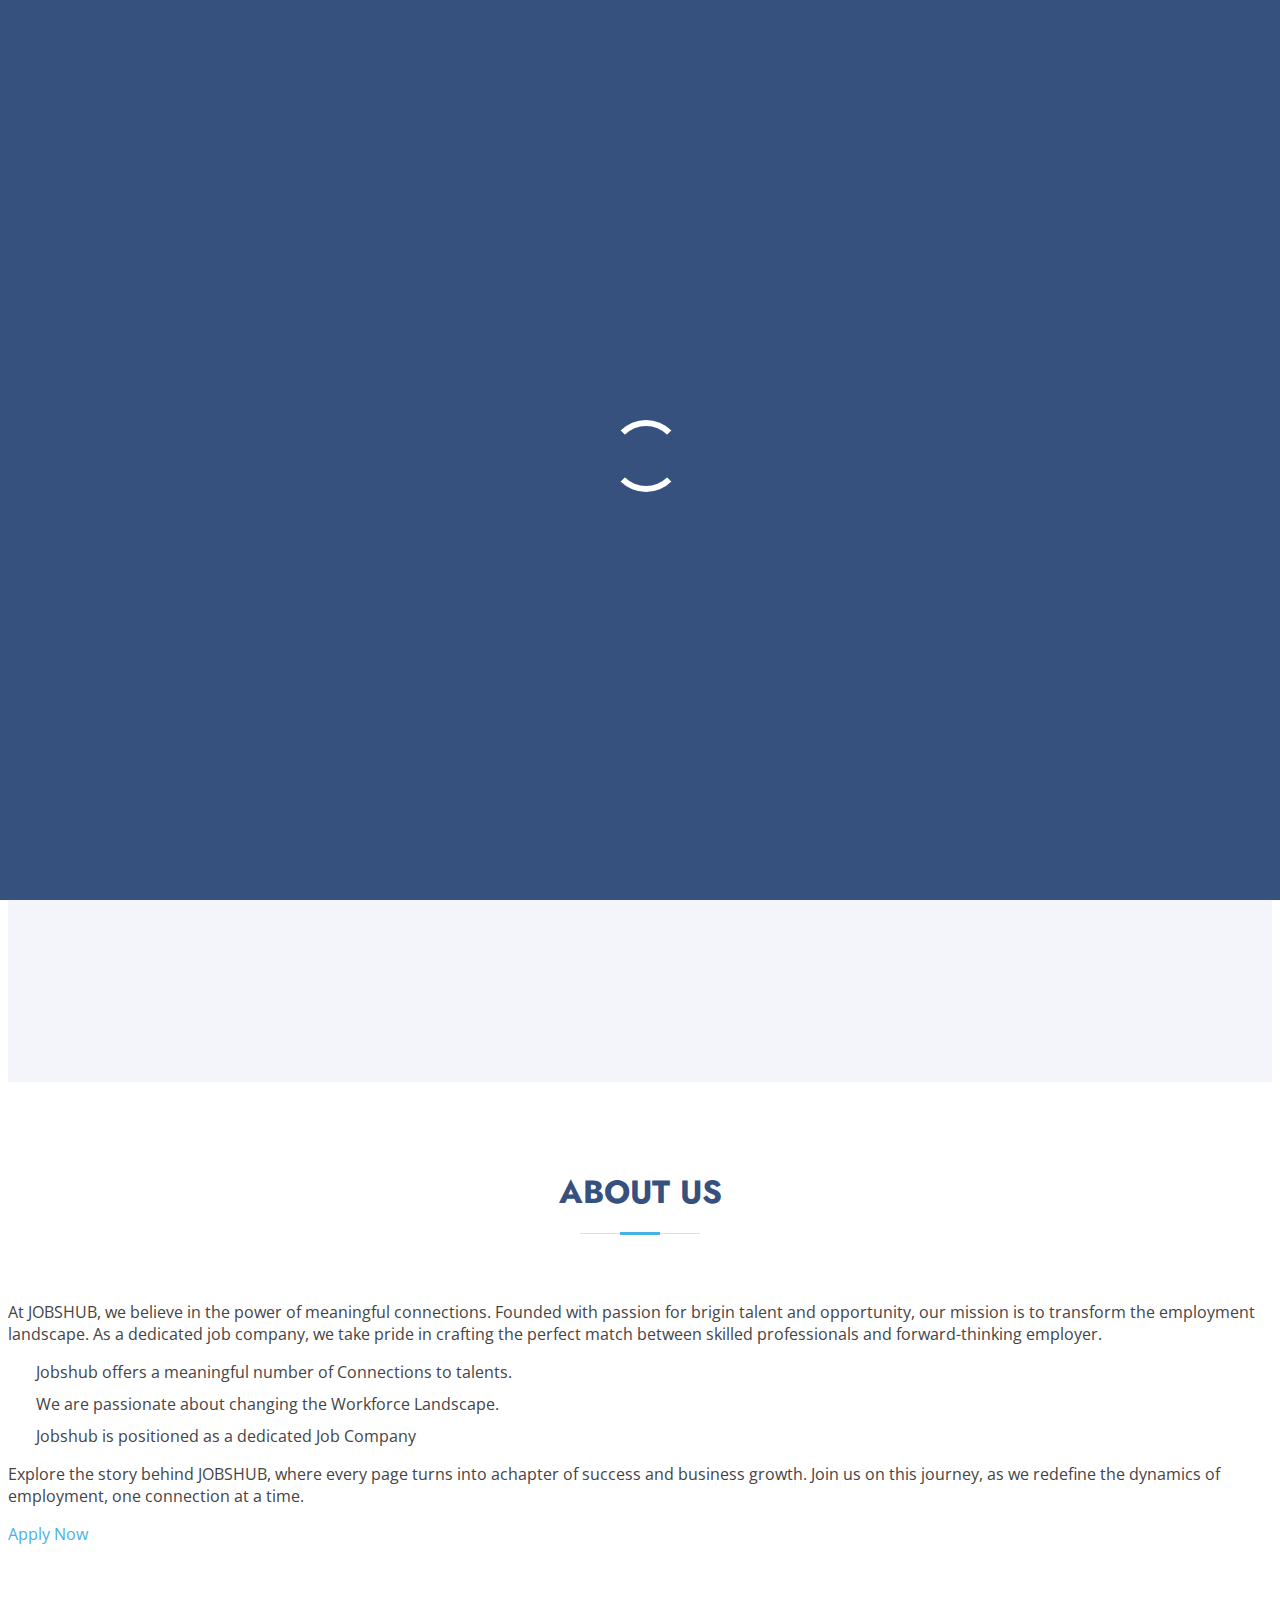
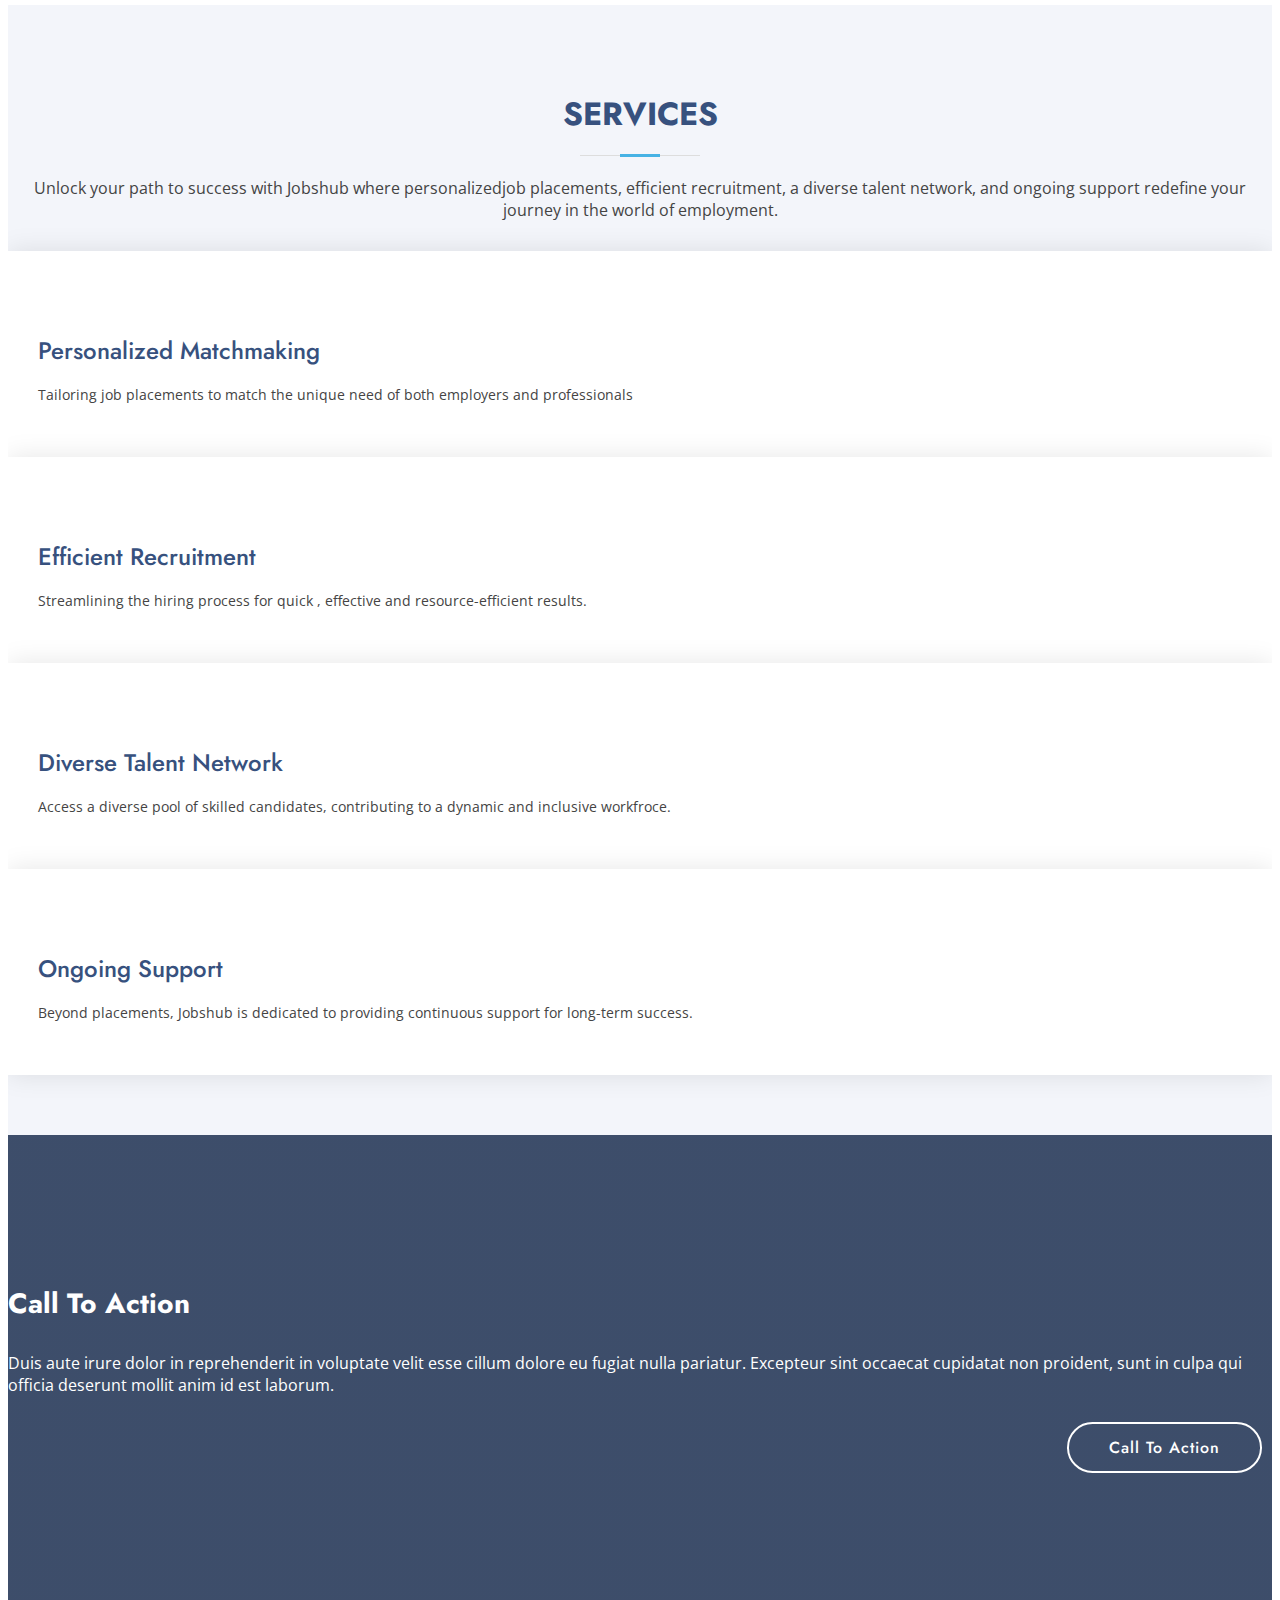
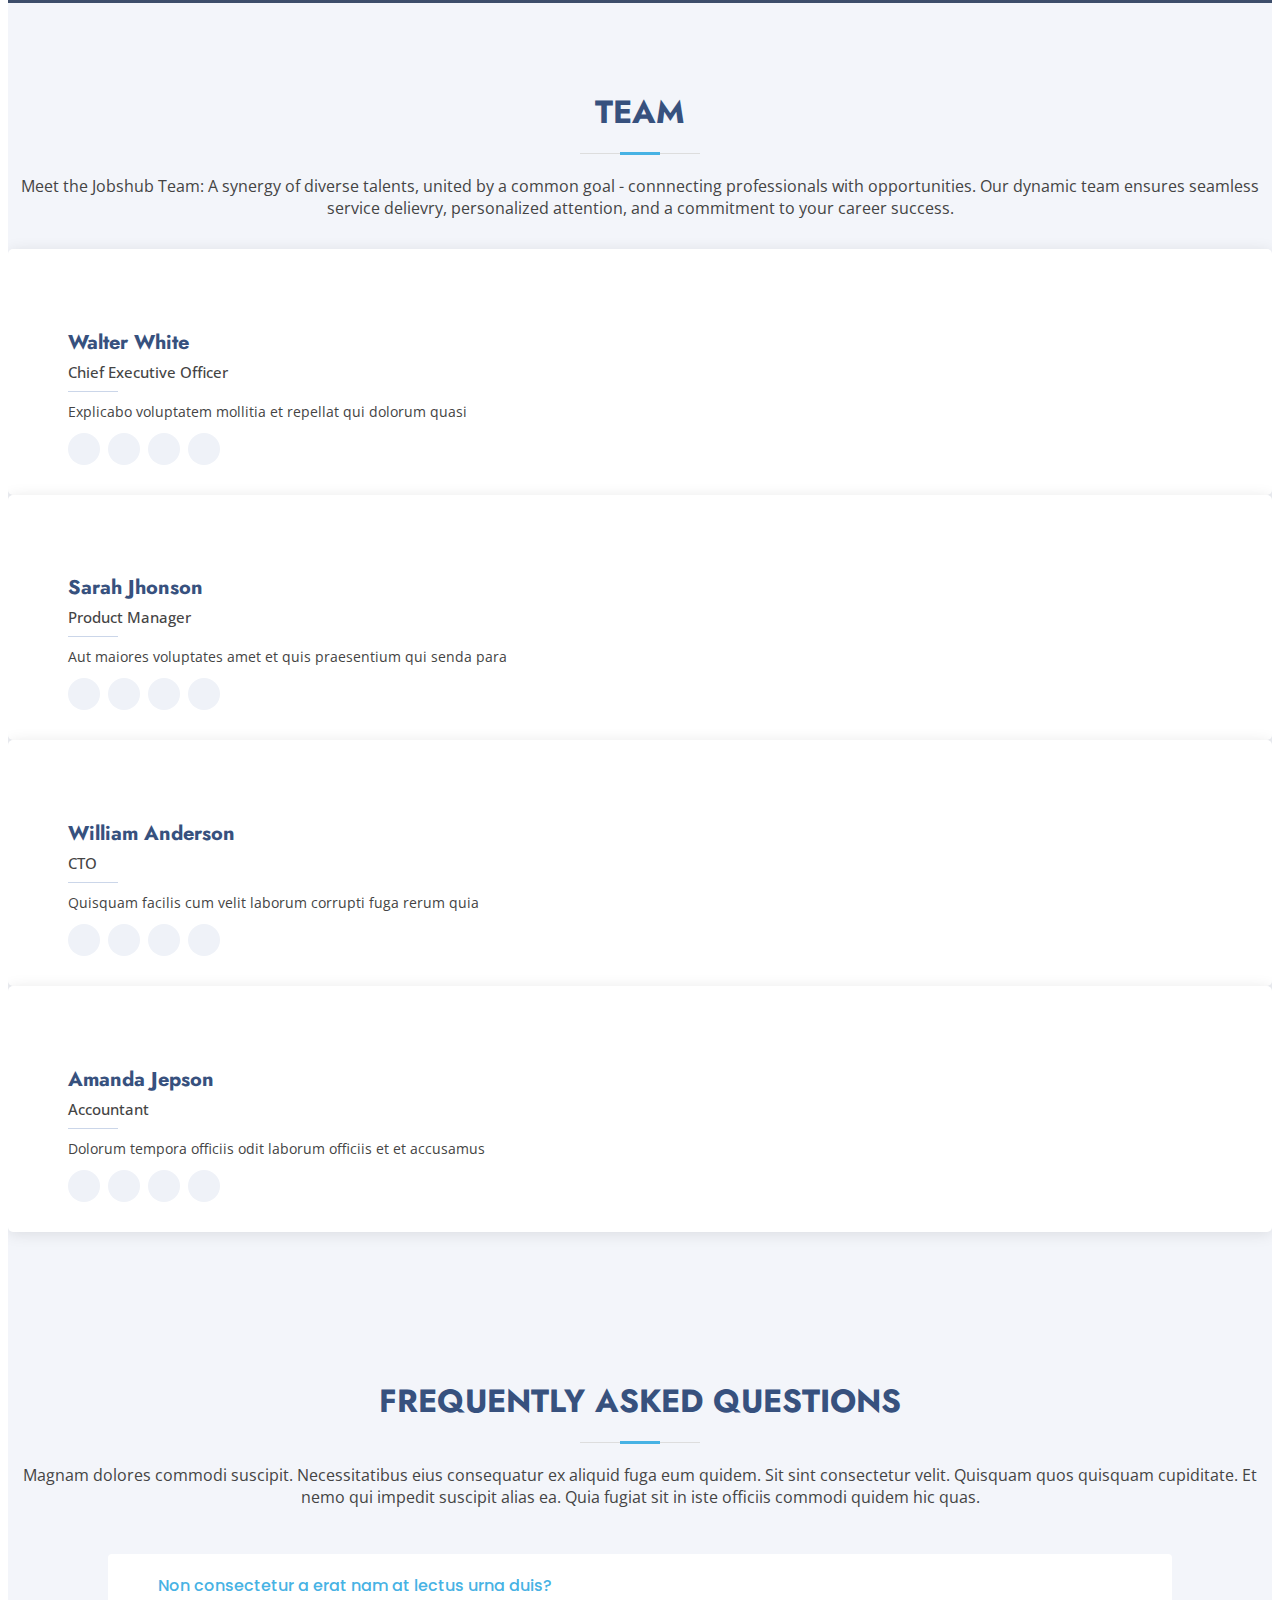
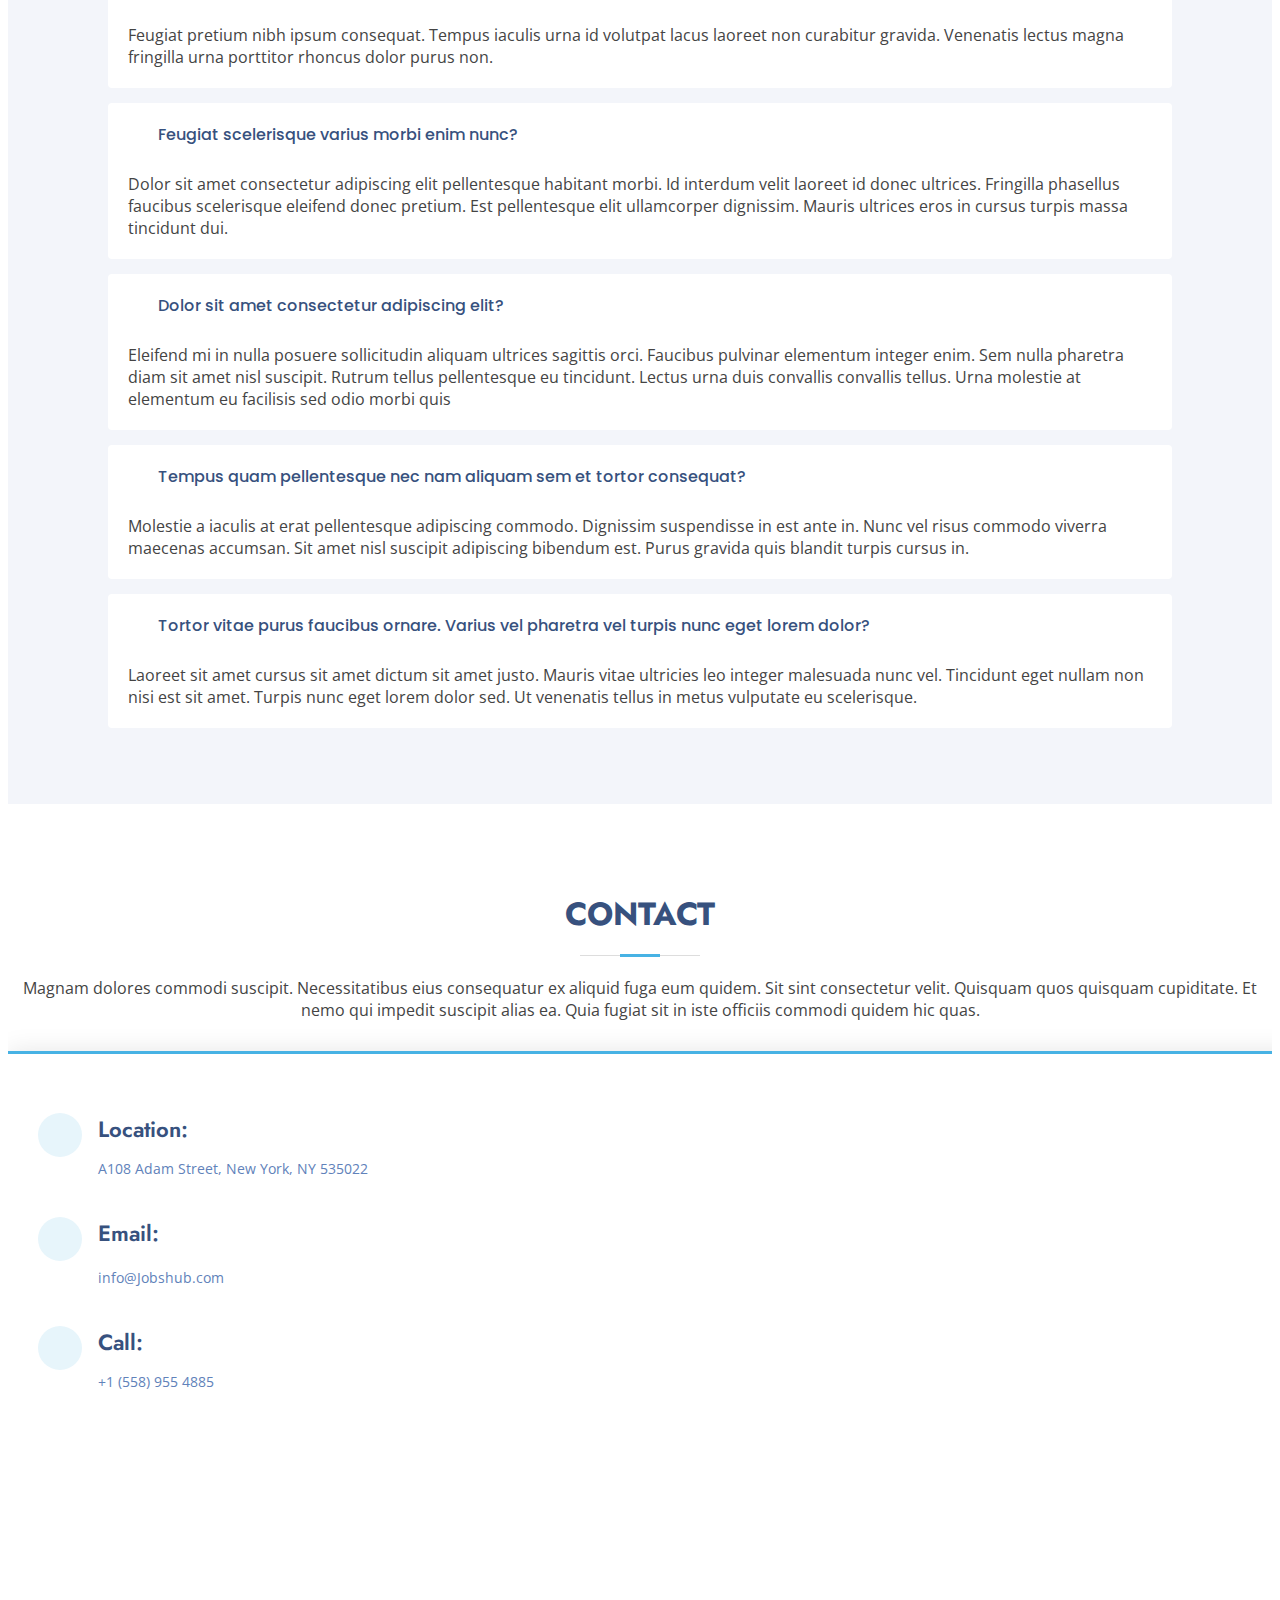
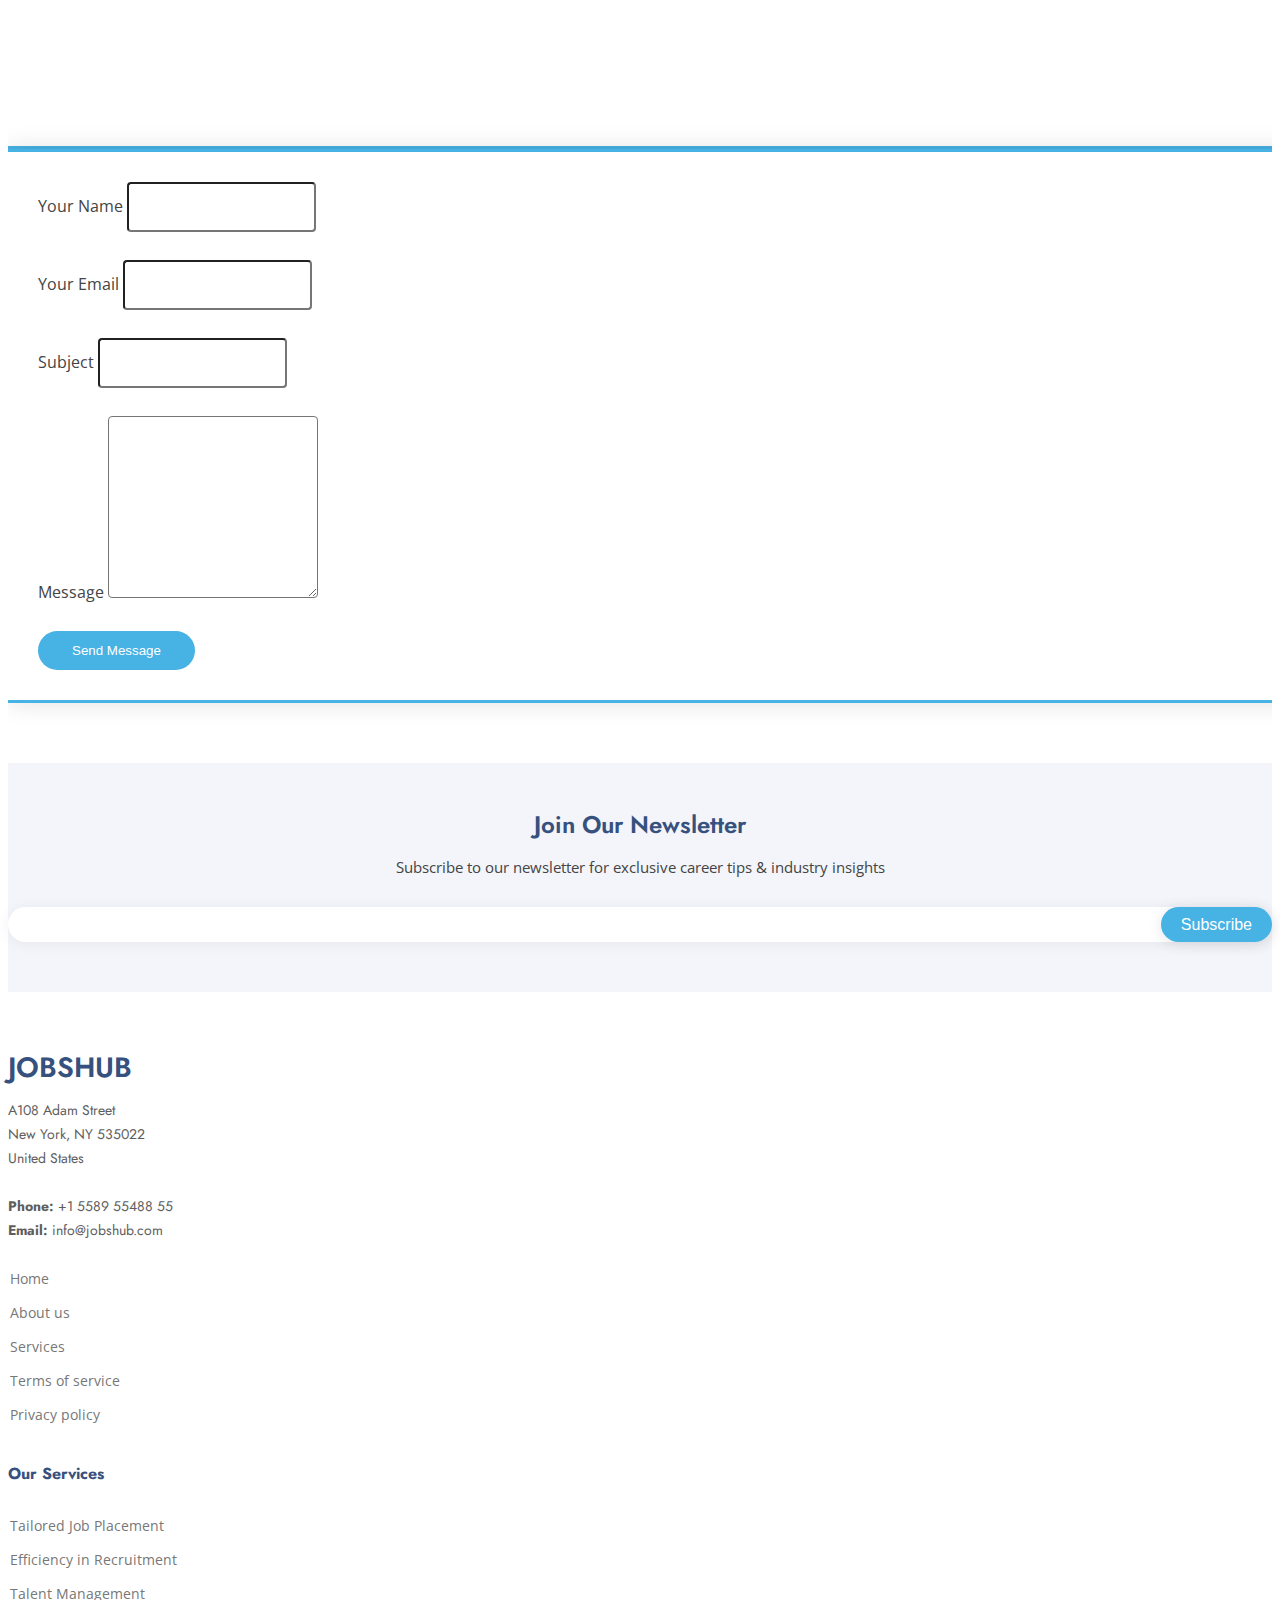
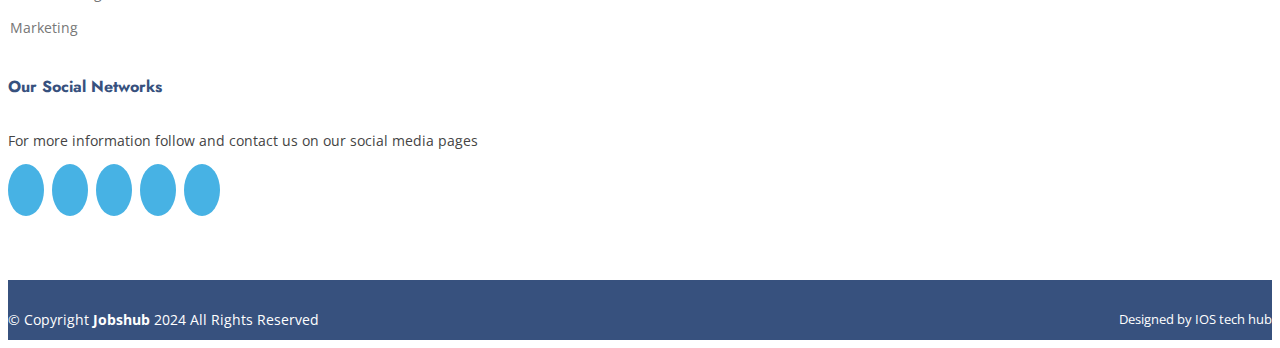
==== commit f9330dec: "updated the apply buttons" ====
--- a/index.html
+++ b/index.html
@@ -136,7 +136,7 @@
             <p>
               Explore the story behind JOBSHUB, where every page turns into achapter of success and business growth. Join us on this journey, as we redefine the dynamics of employment, one connection at a time.
             </p>
-            <a href="#" class="btn-learn-more">Apply Now</a>
+            <a href="apply.html" class="btn-get-started scrollto">Apply Now</a>
           </div>
         </div>
 
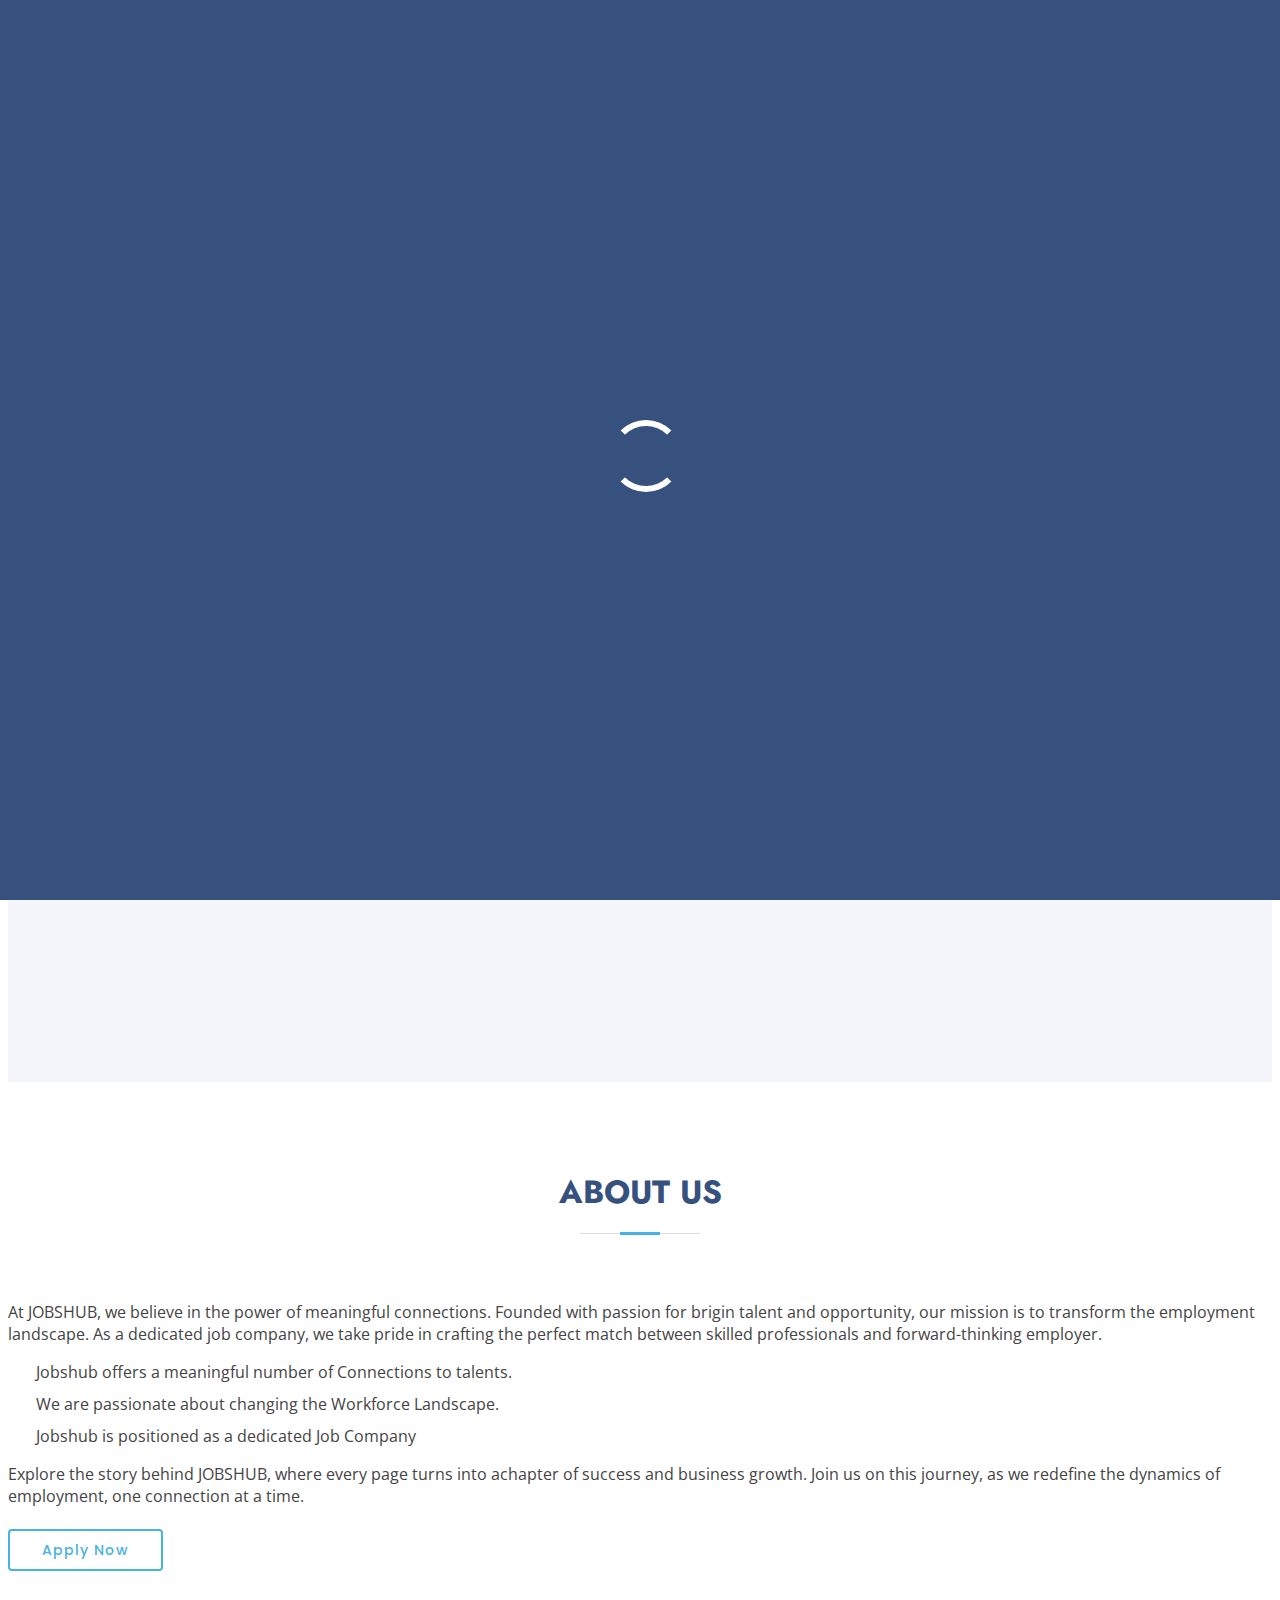
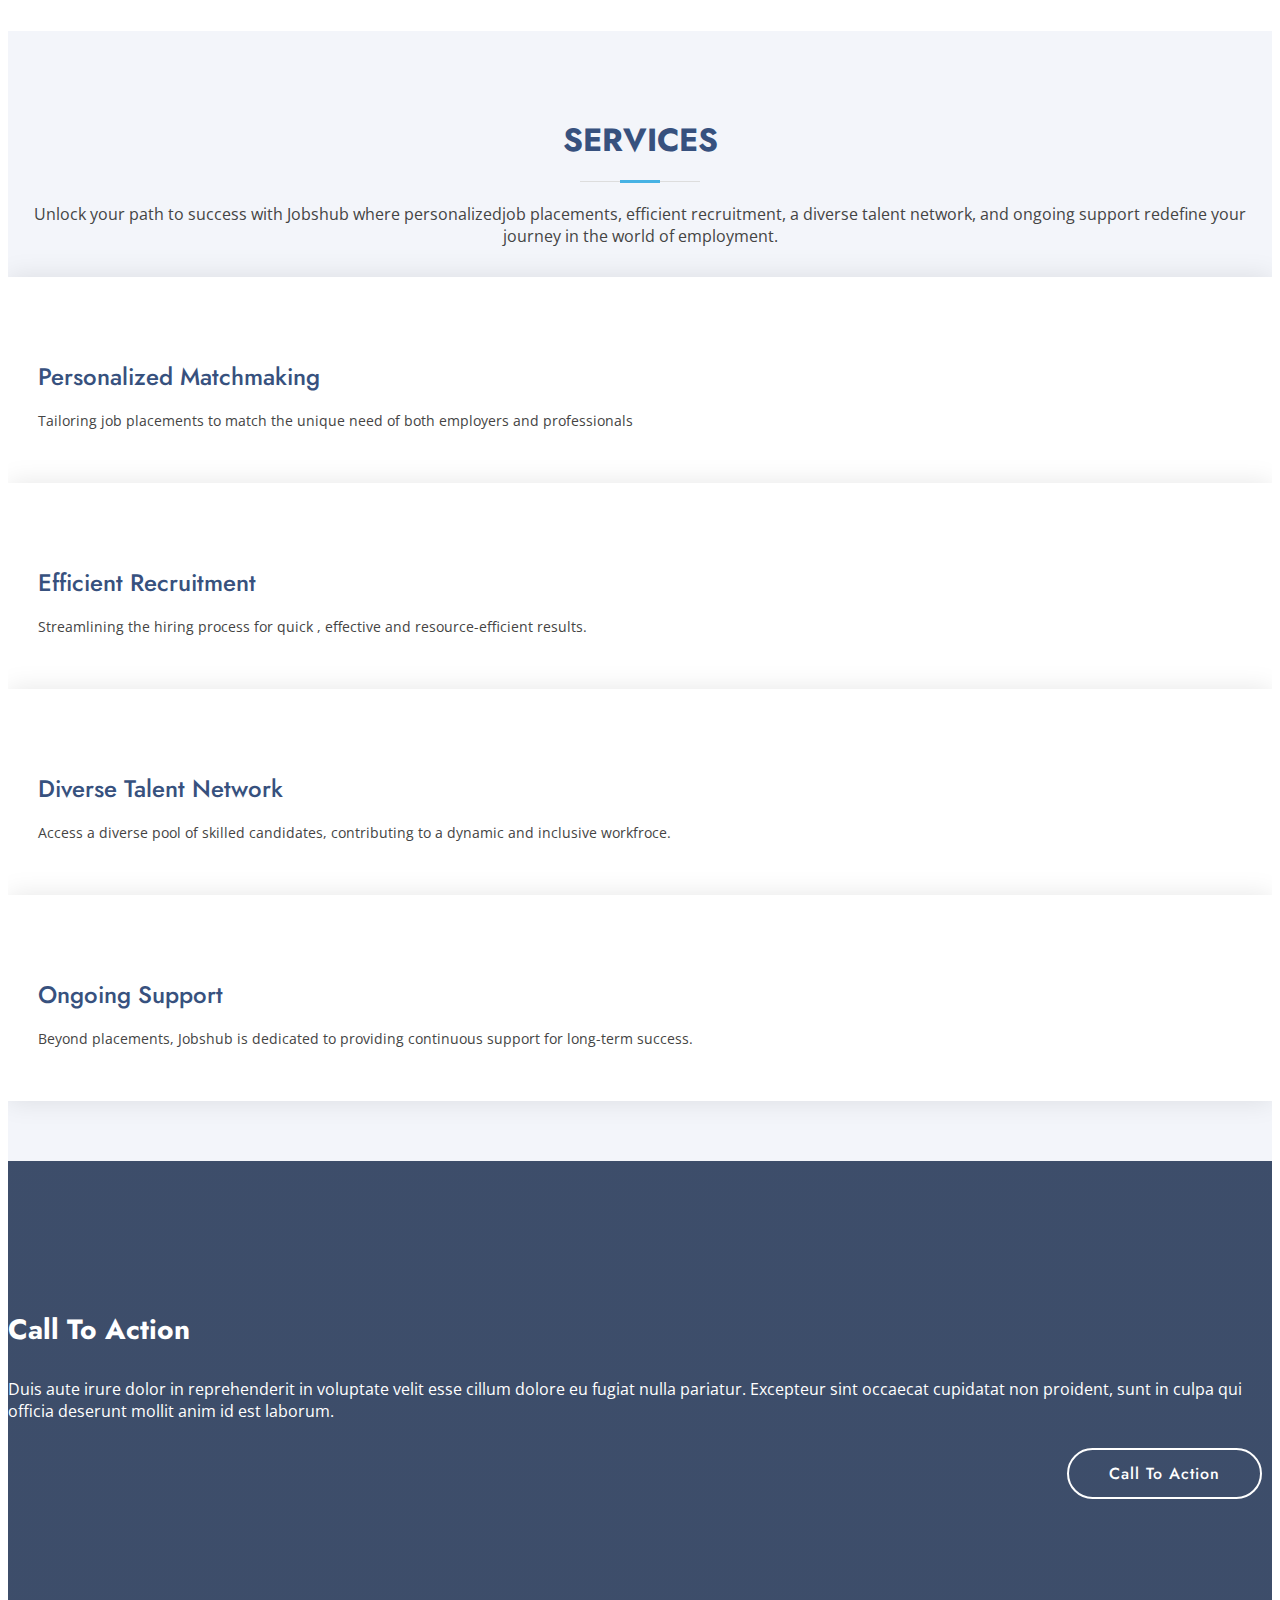
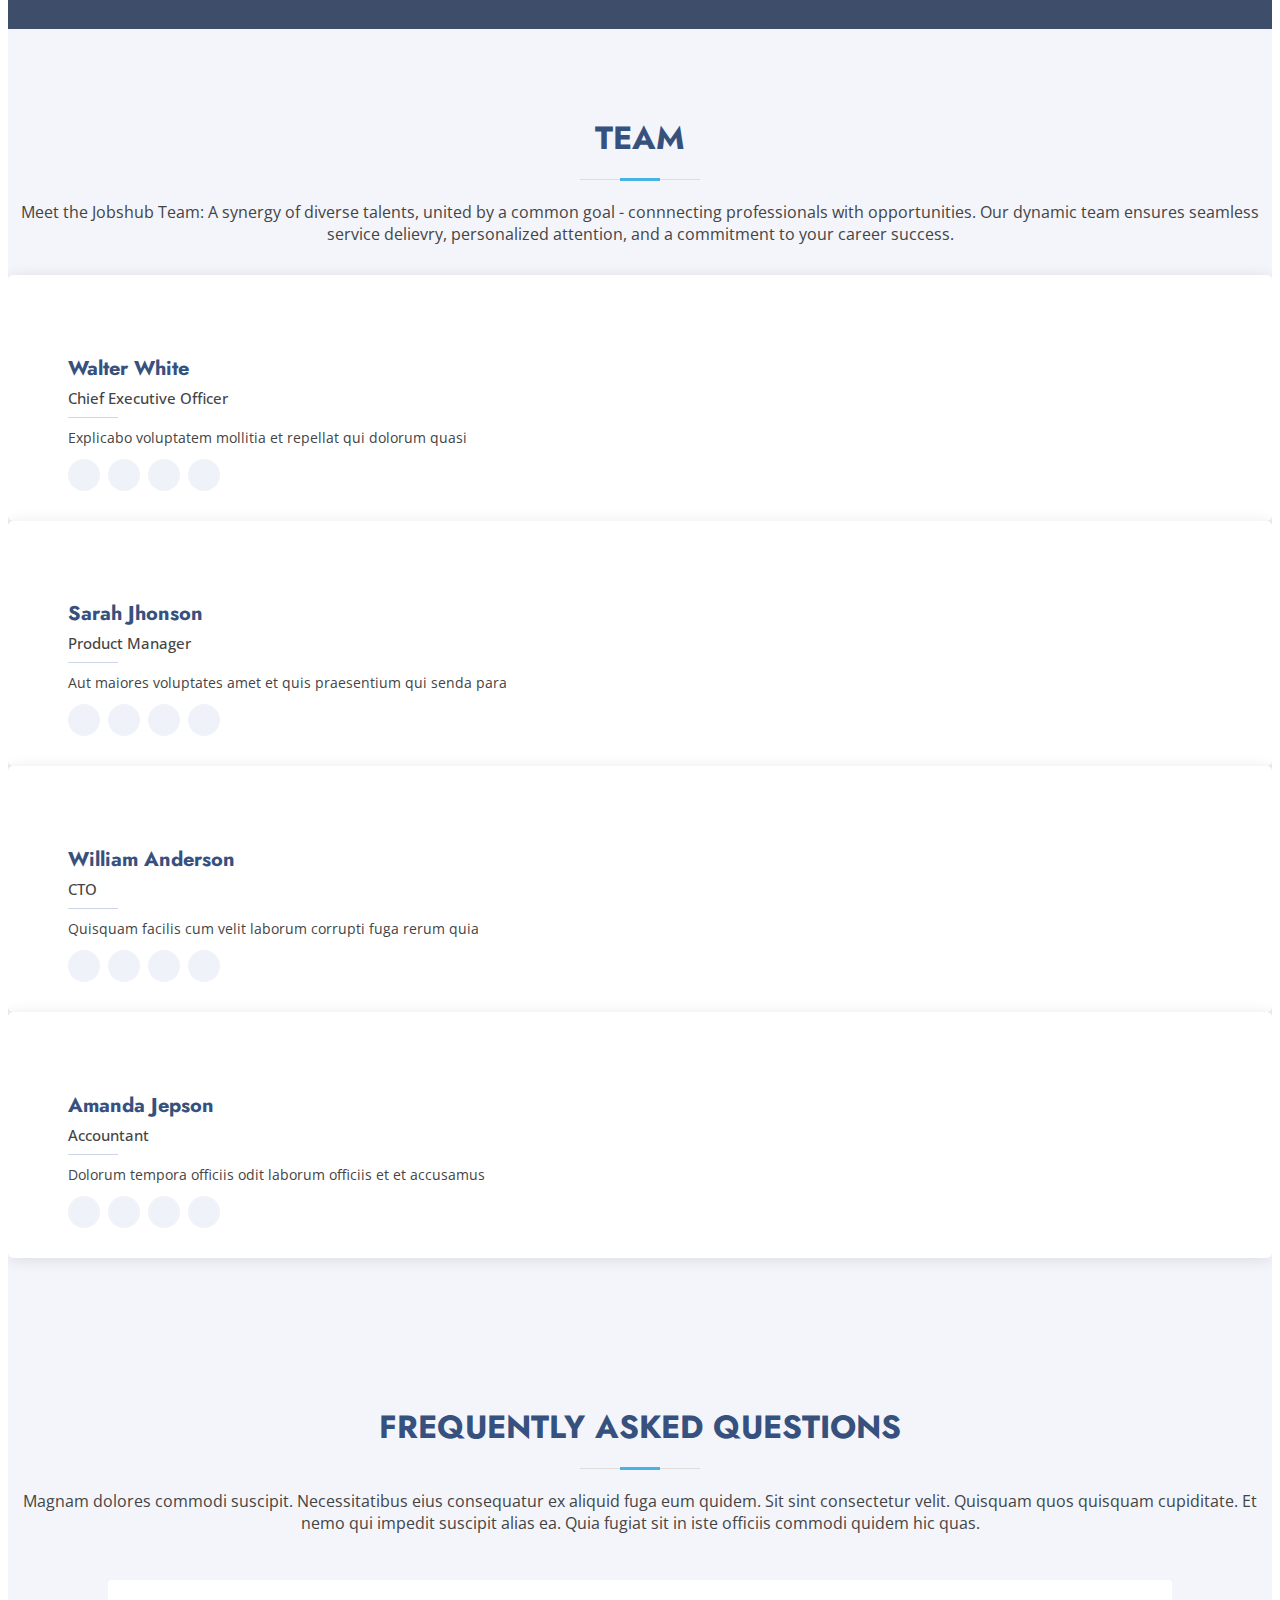
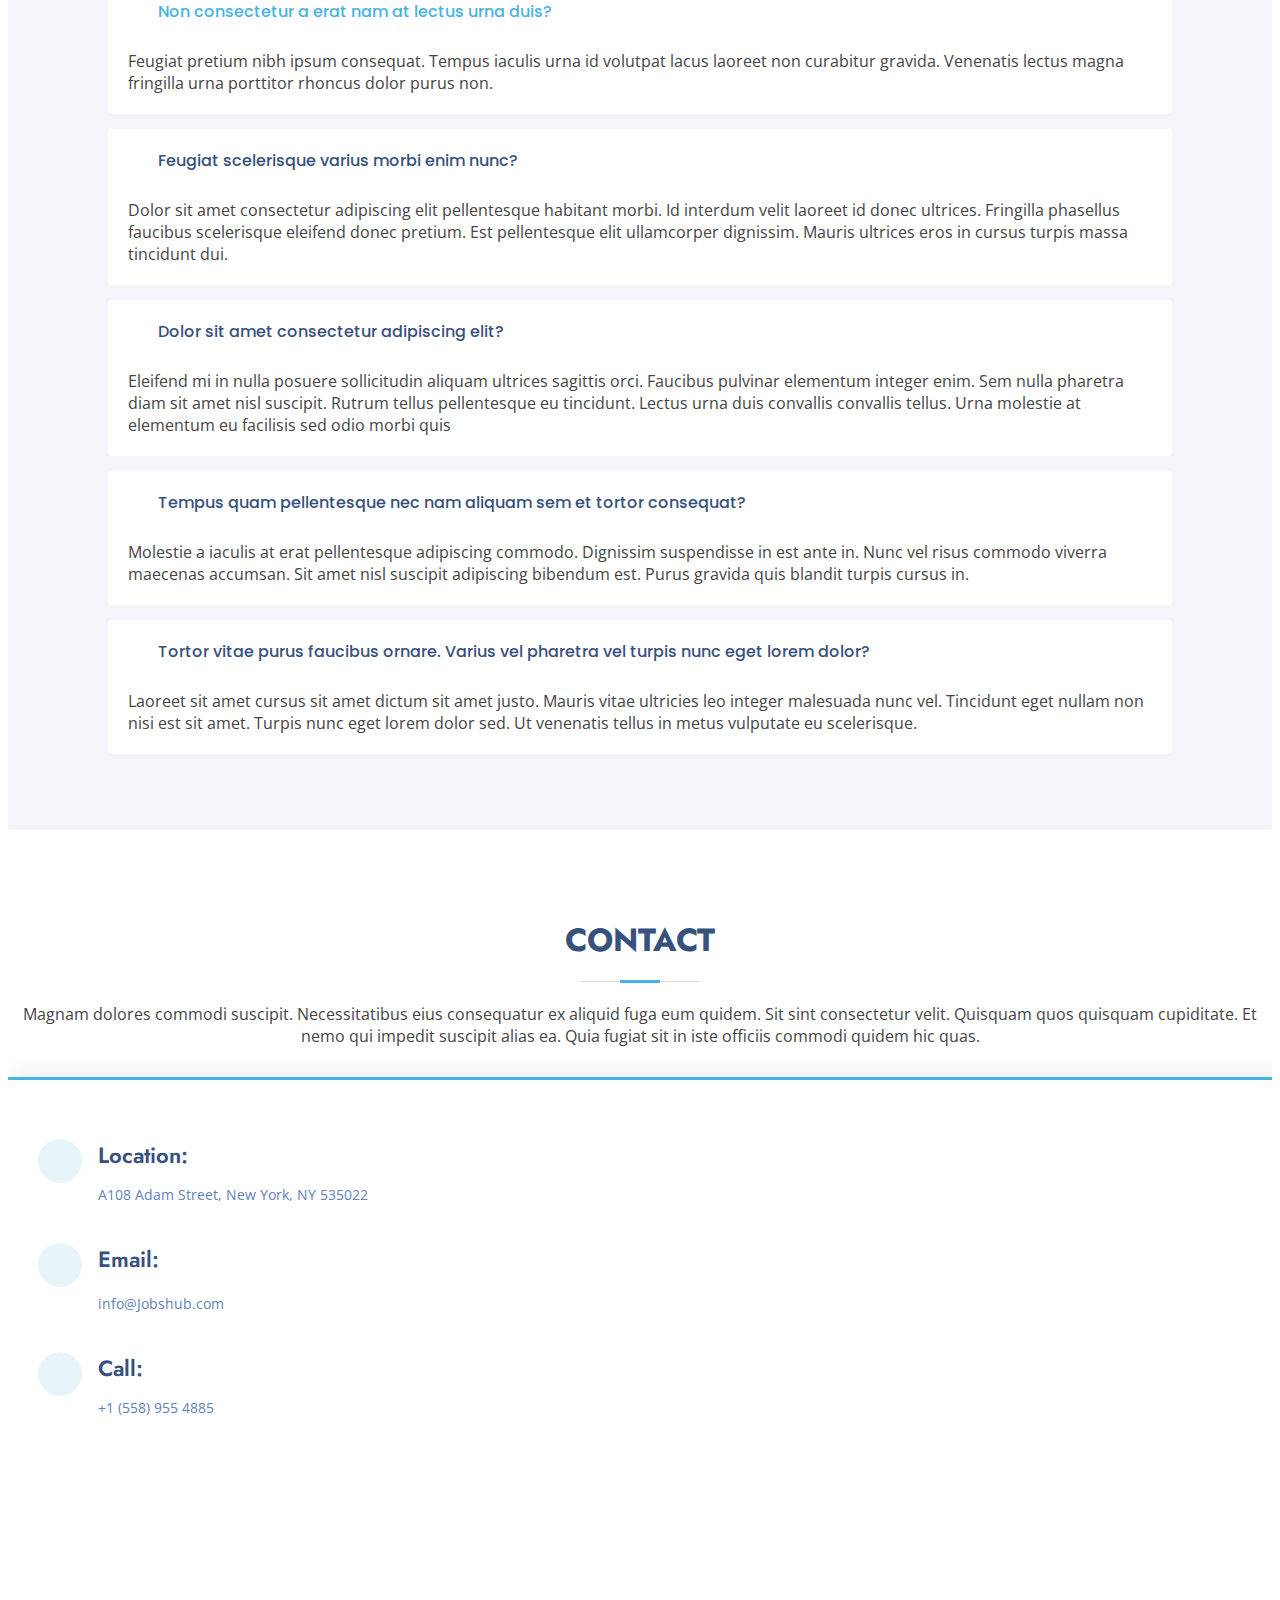
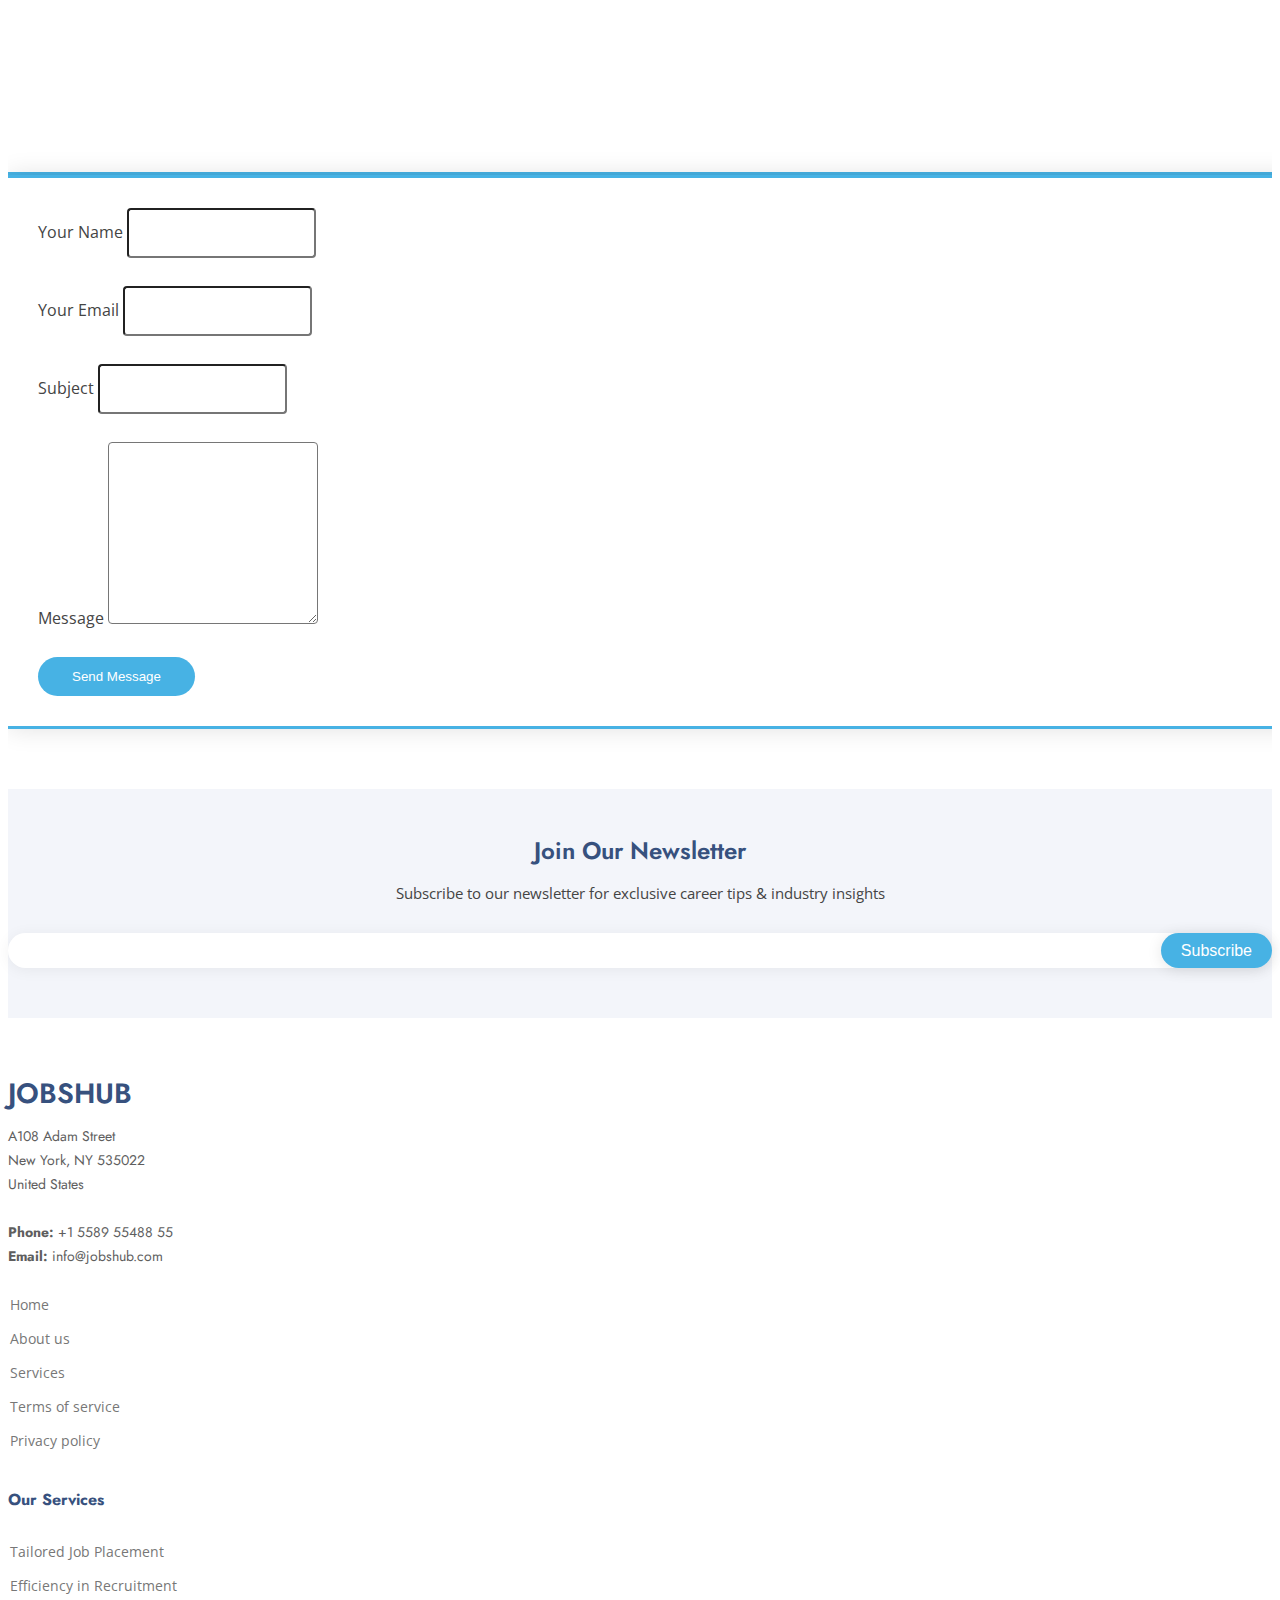
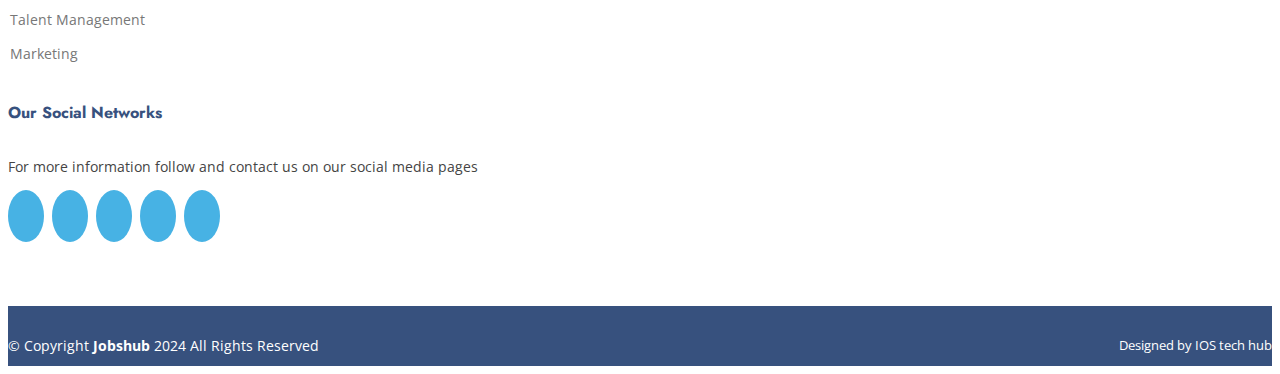
==== commit 8be8fb31: "finally fixed the stubborn bug in the about section" ====
--- a/index.html
+++ b/index.html
@@ -136,12 +136,13 @@
             <p>
               Explore the story behind JOBSHUB, where every page turns into achapter of success and business growth. Join us on this journey, as we redefine the dynamics of employment, one connection at a time.
             </p>
-            <a href="apply.html" class="btn-get-started scrollto">Apply Now</a>
-          </div>
-        </div>
-
-      </div>
-    </section><!-- End About Us Section -->
+            <a href="apply.html" class="btn-learn-more">Apply Now</a>
+          </div>
+        </div>
+
+      </div>
+    </section>
+    <!-- End About Us Section -->
 
     <!-- ======= Why Us Section ======= -->
     <!-- <section id="why-us" class="why-us section-bg">
